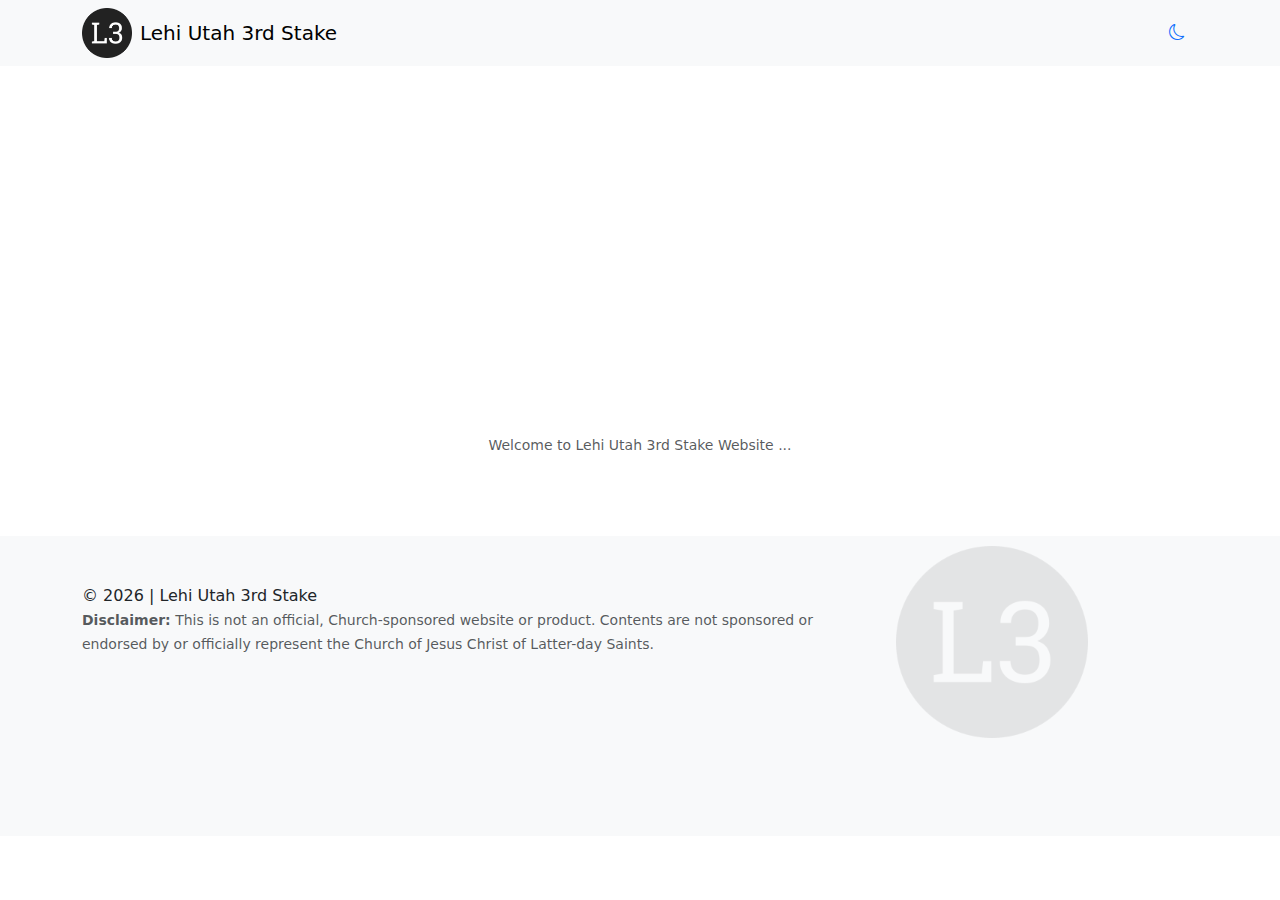
==== index.html @ 8852dd0b "auto deployment updates" ====
<!doctype html>
<html lang="en">
	<head>
		<meta charset="utf-8" />
		<link rel="icon" type="image/x-icon" href="./assets/favicon.ico" />
		<meta name="viewport" content="width=device-width, initial-scale=1" />
		<link rel="stylesheet" href="./bootstrap/css/bootstrap.min.css" />
		<!-- Add these scripts to the bottom of your HTML file, just before the closing body tag -->
		<script src="./bootstrap/js/bootstrap.bundle.min.js"></script>

		<base href="/" />
		<meta name="viewport" content="width=device-width, initial-scale=1" />

		<meta name="title" content="Lehi Utah 3rd Stake" />
		<meta
			name="description"
			content="Lehi Utah 3rd Stake Website, your information hub from Stake"
		/>

		<meta property="og:title" content="Lehi Utah 3rd Stake" />
		<meta
			property="og:description"
			content="Lehi Utah 3rd Stake Website, your information hub from Stake"
		/>
		<meta property="og:url" content="https://lehiutah3rdstake.com" />

		<meta name="twitter:title" content="Lehi Utah 3rd Stake" />
		<meta
			name="twitter:description"
			content="Lehi Utah 3rd Stake Website, your information hub from Stake"
		/>
		<meta name="twitter:card" content="summary_large_image" />

		<script type="text/javascript">
			document.onreadystatechange = function () {
				if (document.readyState === 'interactive') {
					const currentTheme = localStorage.getItem('theme');
					document.documentElement.setAttribute('data-bs-theme', currentTheme);
				}
			};
		</script>
		
		<link href="./app/immutable/assets/0.CS2uANid.css" rel="stylesheet">
		<link href="./app/immutable/assets/Footer.DULcU1J_.css" rel="stylesheet">
		<link href="./app/immutable/assets/Header.z4d5yIX2.css" rel="stylesheet">
		<link href="./app/immutable/assets/Loading.BDqDLHAv.css" rel="stylesheet">
		<link rel="modulepreload" href="./app/immutable/entry/start.C3hQesna.js">
		<link rel="modulepreload" href="./app/immutable/chunks/entry.DJDSSfKh.js">
		<link rel="modulepreload" href="./app/immutable/chunks/scheduler.tWunq22O.js">
		<link rel="modulepreload" href="./app/immutable/chunks/index.jwm6wgPW.js">
		<link rel="modulepreload" href="./app/immutable/entry/app.qHJgrUzn.js">
		<link rel="modulepreload" href="./app/immutable/chunks/index.DvliyZZ7.js">
		<link rel="modulepreload" href="./app/immutable/nodes/0.9sVBwjPX.js">
		<link rel="modulepreload" href="./app/immutable/chunks/app.state.Bv-Znvfq.js">
		<link rel="modulepreload" href="./app/immutable/nodes/3.BOfg6tDd.js">
		<link rel="modulepreload" href="./app/immutable/chunks/Footer.k39IRdYm.js">
		<link rel="modulepreload" href="./app/immutable/chunks/Header.RhaYf7J2.js">
		<link rel="modulepreload" href="./app/immutable/chunks/Loading.SUpqxys5.js"><title>LU3 | Home</title><!-- HEAD_svelte-4896ay_START --><!-- HEAD_svelte-4896ay_END --><!-- HEAD_svelte-a3idh3_START --><!-- HEAD_svelte-a3idh3_END -->
	</head>
	<body data-sveltekit-preload-data="hover">
		<div style="display: contents">    <nav class="navbar bg-body-tertiary d-print-none"><div class="container"><a href="/home" class="d-flex align-items-center gap-2 text-decoration-none" data-svelte-h="svelte-1yos2j0"><img src="/assets/logo.png" alt="logo" class="logo svelte-193wsx5"> <div class="navbar-brand mb-0 h1">Lehi Utah 3rd Stake</div></a> <div><button class="btn btn-link" type="button"><i class="bi bi-moon"></i></button> <button class="btn btn-link d-lg-none d-xl-none d-md-inline d-sm-inline" type="button" data-bs-toggle="collapse" data-bs-target="#mini-menu" aria-expanded="false" aria-controls="mini-menu" data-svelte-h="svelte-1s10gm3"><i class="bi bi-list"></i></button></div></div></nav> <div class="container collapse mt-5" id="mini-menu"> <ul class="nav w-100 mt-3 d-none d-lg-block d-xl-block d-print-none text-end"></ul>  <div class="list-group d-block d-xl-none d-lg-none d-print-none"></div> </div> <div class="d-flex gap-4 justify-content-center mt-20 svelte-1ujpymy"><div class="d-flex flex-column gap-5 align-items-center"><div class="loader svelte-1ujpymy"></div> <small class="text-muted">Welcome to Lehi Utah 3rd Stake Website ...</small></div> </div> <div id="layout-footer" class="bg-body-tertiary d-print-none svelte-ujhjs7"><div class="container pt-5"><div class="row"><div class="col"><img alt="logo" src="/assets/logo.png" class="footer-logo svelte-ujhjs7">
				© 2024 | Lehi Utah 3rd Stake<br></div></div> <div class="row" data-svelte-h="svelte-38jbpw"><div class="col-8"><p><small class="text-muted"><strong>Disclaimer:</strong>
						This is not an official, Church-sponsored website or product. Contents are not sponsored
						or endorsed by or officially represent the Church of Jesus Christ of Latter-day Saints.</small></p></div></div></div> </div> 
			
			<script>
				{
					__sveltekit_igg8sz = {
						base: new URL(".", location).pathname.slice(0, -1)
					};

					const element = document.currentScript.parentElement;

					const data = [null,null];

					Promise.all([
						import("./app/immutable/entry/start.C3hQesna.js"),
						import("./app/immutable/entry/app.qHJgrUzn.js")
					]).then(([kit, app]) => {
						kit.start(app, element, {
							node_ids: [0, 3],
							data,
							form: null,
							error: null
						});
					});
				}
			</script>
		</div>
	</body>
</html>
---- app/immutable/assets/0.CS2uANid.css ----
@charset "UTF-8";/*!
 * Bootstrap Icons v1.11.3 (https://icons.getbootstrap.com/)
 * Copyright 2019-2024 The Bootstrap Authors
 * Licensed under MIT (https://github.com/twbs/icons/blob/main/LICENSE)
 */@font-face{font-display:block;font-family:bootstrap-icons;src:url(./bootstrap-icons.BtvjY1KL.woff2?24e3eb84d0bcaf83d77f904c78ac1f47) format("woff2"),url(./bootstrap-icons.BOrJxbIo.woff?24e3eb84d0bcaf83d77f904c78ac1f47) format("woff")}.bi:before,[class^=bi-]:before,[class*=" bi-"]:before{display:inline-block;font-family:bootstrap-icons!important;font-style:normal;font-weight:400!important;font-variant:normal;text-transform:none;line-height:1;vertical-align:-.125em;-webkit-font-smoothing:antialiased;-moz-osx-font-smoothing:grayscale}.bi-123:before{content:""}.bi-alarm-fill:before{content:""}.bi-alarm:before{content:""}.bi-align-bottom:before{content:""}.bi-align-center:before{content:""}.bi-align-end:before{content:""}.bi-align-middle:before{content:""}.bi-align-start:before{content:""}.bi-align-top:before{content:""}.bi-alt:before{content:""}.bi-app-indicator:before{content:""}.bi-app:before{content:""}.bi-archive-fill:before{content:""}.bi-archive:before{content:""}.bi-arrow-90deg-down:before{content:""}.bi-arrow-90deg-left:before{content:""}.bi-arrow-90deg-right:before{content:""}.bi-arrow-90deg-up:before{content:""}.bi-arrow-bar-down:before{content:""}.bi-arrow-bar-left:before{content:""}.bi-arrow-bar-right:before{content:""}.bi-arrow-bar-up:before{content:""}.bi-arrow-clockwise:before{content:""}.bi-arrow-counterclockwise:before{content:""}.bi-arrow-down-circle-fill:before{content:""}.bi-arrow-down-circle:before{content:""}.bi-arrow-down-left-circle-fill:before{content:""}.bi-arrow-down-left-circle:before{content:""}.bi-arrow-down-left-square-fill:before{content:""}.bi-arrow-down-left-square:before{content:""}.bi-arrow-down-left:before{content:""}.bi-arrow-down-right-circle-fill:before{content:""}.bi-arrow-down-right-circle:before{content:""}.bi-arrow-down-right-square-fill:before{content:""}.bi-arrow-down-right-square:before{content:""}.bi-arrow-down-right:before{content:""}.bi-arrow-down-short:before{content:""}.bi-arrow-down-square-fill:before{content:""}.bi-arrow-down-square:before{content:""}.bi-arrow-down-up:before{content:""}.bi-arrow-down:before{content:""}.bi-arrow-left-circle-fill:before{content:""}.bi-arrow-left-circle:before{content:""}.bi-arrow-left-right:before{content:""}.bi-arrow-left-short:before{content:""}.bi-arrow-left-square-fill:before{content:""}.bi-arrow-left-square:before{content:""}.bi-arrow-left:before{content:""}.bi-arrow-repeat:before{content:""}.bi-arrow-return-left:before{content:""}.bi-arrow-return-right:before{content:""}.bi-arrow-right-circle-fill:before{content:""}.bi-arrow-right-circle:before{content:""}.bi-arrow-right-short:before{content:""}.bi-arrow-right-square-fill:before{content:""}.bi-arrow-right-square:before{content:""}.bi-arrow-right:before{content:""}.bi-arrow-up-circle-fill:before{content:""}.bi-arrow-up-circle:before{content:""}.bi-arrow-up-left-circle-fill:before{content:""}.bi-arrow-up-left-circle:before{content:""}.bi-arrow-up-left-square-fill:before{content:""}.bi-arrow-up-left-square:before{content:""}.bi-arrow-up-left:before{content:""}.bi-arrow-up-right-circle-fill:before{content:""}.bi-arrow-up-right-circle:before{content:""}.bi-arrow-up-right-square-fill:before{content:""}.bi-arrow-up-right-square:before{content:""}.bi-arrow-up-right:before{content:""}.bi-arrow-up-short:before{content:""}.bi-arrow-up-square-fill:before{content:""}.bi-arrow-up-square:before{content:""}.bi-arrow-up:before{content:""}.bi-arrows-angle-contract:before{content:""}.bi-arrows-angle-expand:before{content:""}.bi-arrows-collapse:before{content:""}.bi-arrows-expand:before{content:""}.bi-arrows-fullscreen:before{content:""}.bi-arrows-move:before{content:""}.bi-aspect-ratio-fill:before{content:""}.bi-aspect-ratio:before{content:""}.bi-asterisk:before{content:""}.bi-at:before{content:""}.bi-award-fill:before{content:""}.bi-award:before{content:""}.bi-back:before{content:""}.bi-backspace-fill:before{content:""}.bi-backspace-reverse-fill:before{content:""}.bi-backspace-reverse:before{content:""}.bi-backspace:before{content:""}.bi-badge-3d-fill:before{content:""}.bi-badge-3d:before{content:""}.bi-badge-4k-fill:before{content:""}.bi-badge-4k:before{content:""}.bi-badge-8k-fill:before{content:""}.bi-badge-8k:before{content:""}.bi-badge-ad-fill:before{content:""}.bi-badge-ad:before{content:""}.bi-badge-ar-fill:before{content:""}.bi-badge-ar:before{content:""}.bi-badge-cc-fill:before{content:""}.bi-badge-cc:before{content:""}.bi-badge-hd-fill:before{content:""}.bi-badge-hd:before{content:""}.bi-badge-tm-fill:before{content:""}.bi-badge-tm:before{content:""}.bi-badge-vo-fill:before{content:""}.bi-badge-vo:before{content:""}.bi-badge-vr-fill:before{content:""}.bi-badge-vr:before{content:""}.bi-badge-wc-fill:before{content:""}.bi-badge-wc:before{content:""}.bi-bag-check-fill:before{content:""}.bi-bag-check:before{content:""}.bi-bag-dash-fill:before{content:""}.bi-bag-dash:before{content:""}.bi-bag-fill:before{content:""}.bi-bag-plus-fill:before{content:""}.bi-bag-plus:before{content:""}.bi-bag-x-fill:before{content:""}.bi-bag-x:before{content:""}.bi-bag:before{content:""}.bi-bar-chart-fill:before{content:""}.bi-bar-chart-line-fill:before{content:""}.bi-bar-chart-line:before{content:""}.bi-bar-chart-steps:before{content:""}.bi-bar-chart:before{content:""}.bi-basket-fill:before{content:""}.bi-basket:before{content:""}.bi-basket2-fill:before{content:""}.bi-basket2:before{content:""}.bi-basket3-fill:before{content:""}.bi-basket3:before{content:""}.bi-battery-charging:before{content:""}.bi-battery-full:before{content:""}.bi-battery-half:before{content:""}.bi-battery:before{content:""}.bi-bell-fill:before{content:""}.bi-bell:before{content:""}.bi-bezier:before{content:""}.bi-bezier2:before{content:""}.bi-bicycle:before{content:""}.bi-binoculars-fill:before{content:""}.bi-binoculars:before{content:""}.bi-blockquote-left:before{content:""}.bi-blockquote-right:before{content:""}.bi-book-fill:before{content:""}.bi-book-half:before{content:""}.bi-book:before{content:""}.bi-bookmark-check-fill:before{content:""}.bi-bookmark-check:before{content:""}.bi-bookmark-dash-fill:before{content:""}.bi-bookmark-dash:before{content:""}.bi-bookmark-fill:before{content:""}.bi-bookmark-heart-fill:before{content:""}.bi-bookmark-heart:before{content:""}.bi-bookmark-plus-fill:before{content:""}.bi-bookmark-plus:before{content:""}.bi-bookmark-star-fill:before{content:""}.bi-bookmark-star:before{content:""}.bi-bookmark-x-fill:before{content:""}.bi-bookmark-x:before{content:""}.bi-bookmark:before{content:""}.bi-bookmarks-fill:before{content:""}.bi-bookmarks:before{content:""}.bi-bookshelf:before{content:""}.bi-bootstrap-fill:before{content:""}.bi-bootstrap-reboot:before{content:""}.bi-bootstrap:before{content:""}.bi-border-all:before{content:""}.bi-border-bottom:before{content:""}.bi-border-center:before{content:""}.bi-border-inner:before{content:""}.bi-border-left:before{content:""}.bi-border-middle:before{content:""}.bi-border-outer:before{content:""}.bi-border-right:before{content:""}.bi-border-style:before{content:""}.bi-border-top:before{content:""}.bi-border-width:before{content:""}.bi-border:before{content:""}.bi-bounding-box-circles:before{content:""}.bi-bounding-box:before{content:""}.bi-box-arrow-down-left:before{content:""}.bi-box-arrow-down-right:before{content:""}.bi-box-arrow-down:before{content:""}.bi-box-arrow-in-down-left:before{content:""}.bi-box-arrow-in-down-right:before{content:""}.bi-box-arrow-in-down:before{content:""}.bi-box-arrow-in-left:before{content:""}.bi-box-arrow-in-right:before{content:""}.bi-box-arrow-in-up-left:before{content:""}.bi-box-arrow-in-up-right:before{content:""}.bi-box-arrow-in-up:before{content:""}.bi-box-arrow-left:before{content:""}.bi-box-arrow-right:before{content:""}.bi-box-arrow-up-left:before{content:""}.bi-box-arrow-up-right:before{content:""}.bi-box-arrow-up:before{content:""}.bi-box-seam:before{content:""}.bi-box:before{content:""}.bi-braces:before{content:""}.bi-bricks:before{content:""}.bi-briefcase-fill:before{content:""}.bi-briefcase:before{content:""}.bi-brightness-alt-high-fill:before{content:""}.bi-brightness-alt-high:before{content:""}.bi-brightness-alt-low-fill:before{content:""}.bi-brightness-alt-low:before{content:""}.bi-brightness-high-fill:before{content:""}.bi-brightness-high:before{content:""}.bi-brightness-low-fill:before{content:""}.bi-brightness-low:before{content:""}.bi-broadcast-pin:before{content:""}.bi-broadcast:before{content:""}.bi-brush-fill:before{content:""}.bi-brush:before{content:""}.bi-bucket-fill:before{content:""}.bi-bucket:before{content:""}.bi-bug-fill:before{content:""}.bi-bug:before{content:""}.bi-building:before{content:""}.bi-bullseye:before{content:""}.bi-calculator-fill:before{content:""}.bi-calculator:before{content:""}.bi-calendar-check-fill:before{content:""}.bi-calendar-check:before{content:""}.bi-calendar-date-fill:before{content:""}.bi-calendar-date:before{content:""}.bi-calendar-day-fill:before{content:""}.bi-calendar-day:before{content:""}.bi-calendar-event-fill:before{content:""}.bi-calendar-event:before{content:""}.bi-calendar-fill:before{content:""}.bi-calendar-minus-fill:before{content:""}.bi-calendar-minus:before{content:""}.bi-calendar-month-fill:before{content:""}.bi-calendar-month:before{content:""}.bi-calendar-plus-fill:before{content:""}.bi-calendar-plus:before{content:""}.bi-calendar-range-fill:before{content:""}.bi-calendar-range:before{content:""}.bi-calendar-week-fill:before{content:""}.bi-calendar-week:before{content:""}.bi-calendar-x-fill:before{content:""}.bi-calendar-x:before{content:""}.bi-calendar:before{content:""}.bi-calendar2-check-fill:before{content:""}.bi-calendar2-check:before{content:""}.bi-calendar2-date-fill:before{content:""}.bi-calendar2-date:before{content:""}.bi-calendar2-day-fill:before{content:""}.bi-calendar2-day:before{content:""}.bi-calendar2-event-fill:before{content:""}.bi-calendar2-event:before{content:""}.bi-calendar2-fill:before{content:""}.bi-calendar2-minus-fill:before{content:""}.bi-calendar2-minus:before{content:""}.bi-calendar2-month-fill:before{content:""}.bi-calendar2-month:before{content:""}.bi-calendar2-plus-fill:before{content:""}.bi-calendar2-plus:before{content:""}.bi-calendar2-range-fill:before{content:""}.bi-calendar2-range:before{content:""}.bi-calendar2-week-fill:before{content:""}.bi-calendar2-week:before{content:""}.bi-calendar2-x-fill:before{content:""}.bi-calendar2-x:before{content:""}.bi-calendar2:before{content:""}.bi-calendar3-event-fill:before{content:""}.bi-calendar3-event:before{content:""}.bi-calendar3-fill:before{content:""}.bi-calendar3-range-fill:before{content:""}.bi-calendar3-range:before{content:""}.bi-calendar3-week-fill:before{content:""}.bi-calendar3-week:before{content:""}.bi-calendar3:before{content:""}.bi-calendar4-event:before{content:""}.bi-calendar4-range:before{content:""}.bi-calendar4-week:before{content:""}.bi-calendar4:before{content:""}.bi-camera-fill:before{content:""}.bi-camera-reels-fill:before{content:""}.bi-camera-reels:before{content:""}.bi-camera-video-fill:before{content:""}.bi-camera-video-off-fill:before{content:""}.bi-camera-video-off:before{content:""}.bi-camera-video:before{content:""}.bi-camera:before{content:""}.bi-camera2:before{content:""}.bi-capslock-fill:before{content:""}.bi-capslock:before{content:""}.bi-card-checklist:before{content:""}.bi-card-heading:before{content:""}.bi-card-image:before{content:""}.bi-card-list:before{content:""}.bi-card-text:before{content:""}.bi-caret-down-fill:before{content:""}.bi-caret-down-square-fill:before{content:""}.bi-caret-down-square:before{content:""}.bi-caret-down:before{content:""}.bi-caret-left-fill:before{content:""}.bi-caret-left-square-fill:before{content:""}.bi-caret-left-square:before{content:""}.bi-caret-left:before{content:""}.bi-caret-right-fill:before{content:""}.bi-caret-right-square-fill:before{content:""}.bi-caret-right-square:before{content:""}.bi-caret-right:before{content:""}.bi-caret-up-fill:before{content:""}.bi-caret-up-square-fill:before{content:""}.bi-caret-up-square:before{content:""}.bi-caret-up:before{content:""}.bi-cart-check-fill:before{content:""}.bi-cart-check:before{content:""}.bi-cart-dash-fill:before{content:""}.bi-cart-dash:before{content:""}.bi-cart-fill:before{content:""}.bi-cart-plus-fill:before{content:""}.bi-cart-plus:before{content:""}.bi-cart-x-fill:before{content:""}.bi-cart-x:before{content:""}.bi-cart:before{content:""}.bi-cart2:before{content:""}.bi-cart3:before{content:""}.bi-cart4:before{content:""}.bi-cash-stack:before{content:""}.bi-cash:before{content:""}.bi-cast:before{content:""}.bi-chat-dots-fill:before{content:""}.bi-chat-dots:before{content:""}.bi-chat-fill:before{content:""}.bi-chat-left-dots-fill:before{content:""}.bi-chat-left-dots:before{content:""}.bi-chat-left-fill:before{content:""}.bi-chat-left-quote-fill:before{content:""}.bi-chat-left-quote:before{content:""}.bi-chat-left-text-fill:before{content:""}.bi-chat-left-text:before{content:""}.bi-chat-left:before{content:""}.bi-chat-quote-fill:before{content:""}.bi-chat-quote:before{content:""}.bi-chat-right-dots-fill:before{content:""}.bi-chat-right-dots:before{content:""}.bi-chat-right-fill:before{content:""}.bi-chat-right-quote-fill:before{content:""}.bi-chat-right-quote:before{content:""}.bi-chat-right-text-fill:before{content:""}.bi-chat-right-text:before{content:""}.bi-chat-right:before{content:""}.bi-chat-square-dots-fill:before{content:""}.bi-chat-square-dots:before{content:""}.bi-chat-square-fill:before{content:""}.bi-chat-square-quote-fill:before{content:""}.bi-chat-square-quote:before{content:""}.bi-chat-square-text-fill:before{content:""}.bi-chat-square-text:before{content:""}.bi-chat-square:before{content:""}.bi-chat-text-fill:before{content:""}.bi-chat-text:before{content:""}.bi-chat:before{content:""}.bi-check-all:before{content:""}.bi-check-circle-fill:before{content:""}.bi-check-circle:before{content:""}.bi-check-square-fill:before{content:""}.bi-check-square:before{content:""}.bi-check:before{content:""}.bi-check2-all:before{content:""}.bi-check2-circle:before{content:""}.bi-check2-square:before{content:""}.bi-check2:before{content:""}.bi-chevron-bar-contract:before{content:""}.bi-chevron-bar-down:before{content:""}.bi-chevron-bar-expand:before{content:""}.bi-chevron-bar-left:before{content:""}.bi-chevron-bar-right:before{content:""}.bi-chevron-bar-up:before{content:""}.bi-chevron-compact-down:before{content:""}.bi-chevron-compact-left:before{content:""}.bi-chevron-compact-right:before{content:""}.bi-chevron-compact-up:before{content:""}.bi-chevron-contract:before{content:""}.bi-chevron-double-down:before{content:""}.bi-chevron-double-left:before{content:""}.bi-chevron-double-right:before{content:""}.bi-chevron-double-up:before{content:""}.bi-chevron-down:before{content:""}.bi-chevron-expand:before{content:""}.bi-chevron-left:before{content:""}.bi-chevron-right:before{content:""}.bi-chevron-up:before{content:""}.bi-circle-fill:before{content:""}.bi-circle-half:before{content:""}.bi-circle-square:before{content:""}.bi-circle:before{content:""}.bi-clipboard-check:before{content:""}.bi-clipboard-data:before{content:""}.bi-clipboard-minus:before{content:""}.bi-clipboard-plus:before{content:""}.bi-clipboard-x:before{content:""}.bi-clipboard:before{content:""}.bi-clock-fill:before{content:""}.bi-clock-history:before{content:""}.bi-clock:before{content:""}.bi-cloud-arrow-down-fill:before{content:""}.bi-cloud-arrow-down:before{content:""}.bi-cloud-arrow-up-fill:before{content:""}.bi-cloud-arrow-up:before{content:""}.bi-cloud-check-fill:before{content:""}.bi-cloud-check:before{content:""}.bi-cloud-download-fill:before{content:""}.bi-cloud-download:before{content:""}.bi-cloud-drizzle-fill:before{content:""}.bi-cloud-drizzle:before{content:""}.bi-cloud-fill:before{content:""}.bi-cloud-fog-fill:before{content:""}.bi-cloud-fog:before{content:""}.bi-cloud-fog2-fill:before{content:""}.bi-cloud-fog2:before{content:""}.bi-cloud-hail-fill:before{content:""}.bi-cloud-hail:before{content:""}.bi-cloud-haze-fill:before{content:""}.bi-cloud-haze:before{content:""}.bi-cloud-haze2-fill:before{content:""}.bi-cloud-lightning-fill:before{content:""}.bi-cloud-lightning-rain-fill:before{content:""}.bi-cloud-lightning-rain:before{content:""}.bi-cloud-lightning:before{content:""}.bi-cloud-minus-fill:before{content:""}.bi-cloud-minus:before{content:""}.bi-cloud-moon-fill:before{content:""}.bi-cloud-moon:before{content:""}.bi-cloud-plus-fill:before{content:""}.bi-cloud-plus:before{content:""}.bi-cloud-rain-fill:before{content:""}.bi-cloud-rain-heavy-fill:before{content:""}.bi-cloud-rain-heavy:before{content:""}.bi-cloud-rain:before{content:""}.bi-cloud-slash-fill:before{content:""}.bi-cloud-slash:before{content:""}.bi-cloud-sleet-fill:before{content:""}.bi-cloud-sleet:before{content:""}.bi-cloud-snow-fill:before{content:""}.bi-cloud-snow:before{content:""}.bi-cloud-sun-fill:before{content:""}.bi-cloud-sun:before{content:""}.bi-cloud-upload-fill:before{content:""}.bi-cloud-upload:before{content:""}.bi-cloud:before{content:""}.bi-clouds-fill:before{content:""}.bi-clouds:before{content:""}.bi-cloudy-fill:before{content:""}.bi-cloudy:before{content:""}.bi-code-slash:before{content:""}.bi-code-square:before{content:""}.bi-code:before{content:""}.bi-collection-fill:before{content:""}.bi-collection-play-fill:before{content:""}.bi-collection-play:before{content:""}.bi-collection:before{content:""}.bi-columns-gap:before{content:""}.bi-columns:before{content:""}.bi-command:before{content:""}.bi-compass-fill:before{content:""}.bi-compass:before{content:""}.bi-cone-striped:before{content:""}.bi-cone:before{content:""}.bi-controller:before{content:""}.bi-cpu-fill:before{content:""}.bi-cpu:before{content:""}.bi-credit-card-2-back-fill:before{content:""}.bi-credit-card-2-back:before{content:""}.bi-credit-card-2-front-fill:before{content:""}.bi-credit-card-2-front:before{content:""}.bi-credit-card-fill:before{content:""}.bi-credit-card:before{content:""}.bi-crop:before{content:""}.bi-cup-fill:before{content:""}.bi-cup-straw:before{content:""}.bi-cup:before{content:""}.bi-cursor-fill:before{content:""}.bi-cursor-text:before{content:""}.bi-cursor:before{content:""}.bi-dash-circle-dotted:before{content:""}.bi-dash-circle-fill:before{content:""}.bi-dash-circle:before{content:""}.bi-dash-square-dotted:before{content:""}.bi-dash-square-fill:before{content:""}.bi-dash-square:before{content:""}.bi-dash:before{content:""}.bi-diagram-2-fill:before{content:""}.bi-diagram-2:before{content:""}.bi-diagram-3-fill:before{content:""}.bi-diagram-3:before{content:""}.bi-diamond-fill:before{content:""}.bi-diamond-half:before{content:""}.bi-diamond:before{content:""}.bi-dice-1-fill:before{content:""}.bi-dice-1:before{content:""}.bi-dice-2-fill:before{content:""}.bi-dice-2:before{content:""}.bi-dice-3-fill:before{content:""}.bi-dice-3:before{content:""}.bi-dice-4-fill:before{content:""}.bi-dice-4:before{content:""}.bi-dice-5-fill:before{content:""}.bi-dice-5:before{content:""}.bi-dice-6-fill:before{content:""}.bi-dice-6:before{content:""}.bi-disc-fill:before{content:""}.bi-disc:before{content:""}.bi-discord:before{content:""}.bi-display-fill:before{content:""}.bi-display:before{content:""}.bi-distribute-horizontal:before{content:""}.bi-distribute-vertical:before{content:""}.bi-door-closed-fill:before{content:""}.bi-door-closed:before{content:""}.bi-door-open-fill:before{content:""}.bi-door-open:before{content:""}.bi-dot:before{content:""}.bi-download:before{content:""}.bi-droplet-fill:before{content:""}.bi-droplet-half:before{content:""}.bi-droplet:before{content:""}.bi-earbuds:before{content:""}.bi-easel-fill:before{content:""}.bi-easel:before{content:""}.bi-egg-fill:before{content:""}.bi-egg-fried:before{content:""}.bi-egg:before{content:""}.bi-eject-fill:before{content:""}.bi-eject:before{content:""}.bi-emoji-angry-fill:before{content:""}.bi-emoji-angry:before{content:""}.bi-emoji-dizzy-fill:before{content:""}.bi-emoji-dizzy:before{content:""}.bi-emoji-expressionless-fill:before{content:""}.bi-emoji-expressionless:before{content:""}.bi-emoji-frown-fill:before{content:""}.bi-emoji-frown:before{content:""}.bi-emoji-heart-eyes-fill:before{content:""}.bi-emoji-heart-eyes:before{content:""}.bi-emoji-laughing-fill:before{content:""}.bi-emoji-laughing:before{content:""}.bi-emoji-neutral-fill:before{content:""}.bi-emoji-neutral:before{content:""}.bi-emoji-smile-fill:before{content:""}.bi-emoji-smile-upside-down-fill:before{content:""}.bi-emoji-smile-upside-down:before{content:""}.bi-emoji-smile:before{content:""}.bi-emoji-sunglasses-fill:before{content:""}.bi-emoji-sunglasses:before{content:""}.bi-emoji-wink-fill:before{content:""}.bi-emoji-wink:before{content:""}.bi-envelope-fill:before{content:""}.bi-envelope-open-fill:before{content:""}.bi-envelope-open:before{content:""}.bi-envelope:before{content:""}.bi-eraser-fill:before{content:""}.bi-eraser:before{content:""}.bi-exclamation-circle-fill:before{content:""}.bi-exclamation-circle:before{content:""}.bi-exclamation-diamond-fill:before{content:""}.bi-exclamation-diamond:before{content:""}.bi-exclamation-octagon-fill:before{content:""}.bi-exclamation-octagon:before{content:""}.bi-exclamation-square-fill:before{content:""}.bi-exclamation-square:before{content:""}.bi-exclamation-triangle-fill:before{content:""}.bi-exclamation-triangle:before{content:""}.bi-exclamation:before{content:""}.bi-exclude:before{content:""}.bi-eye-fill:before{content:""}.bi-eye-slash-fill:before{content:""}.bi-eye-slash:before{content:""}.bi-eye:before{content:""}.bi-eyedropper:before{content:""}.bi-eyeglasses:before{content:""}.bi-facebook:before{content:""}.bi-file-arrow-down-fill:before{content:""}.bi-file-arrow-down:before{content:""}.bi-file-arrow-up-fill:before{content:""}.bi-file-arrow-up:before{content:""}.bi-file-bar-graph-fill:before{content:""}.bi-file-bar-graph:before{content:""}.bi-file-binary-fill:before{content:""}.bi-file-binary:before{content:""}.bi-file-break-fill:before{content:""}.bi-file-break:before{content:""}.bi-file-check-fill:before{content:""}.bi-file-check:before{content:""}.bi-file-code-fill:before{content:""}.bi-file-code:before{content:""}.bi-file-diff-fill:before{content:""}.bi-file-diff:before{content:""}.bi-file-earmark-arrow-down-fill:before{content:""}.bi-file-earmark-arrow-down:before{content:""}.bi-file-earmark-arrow-up-fill:before{content:""}.bi-file-earmark-arrow-up:before{content:""}.bi-file-earmark-bar-graph-fill:before{content:""}.bi-file-earmark-bar-graph:before{content:""}.bi-file-earmark-binary-fill:before{content:""}.bi-file-earmark-binary:before{content:""}.bi-file-earmark-break-fill:before{content:""}.bi-file-earmark-break:before{content:""}.bi-file-earmark-check-fill:before{content:""}.bi-file-earmark-check:before{content:""}.bi-file-earmark-code-fill:before{content:""}.bi-file-earmark-code:before{content:""}.bi-file-earmark-diff-fill:before{content:""}.bi-file-earmark-diff:before{content:""}.bi-file-earmark-easel-fill:before{content:""}.bi-file-earmark-easel:before{content:""}.bi-file-earmark-excel-fill:before{content:""}.bi-file-earmark-excel:before{content:""}.bi-file-earmark-fill:before{content:""}.bi-file-earmark-font-fill:before{content:""}.bi-file-earmark-font:before{content:""}.bi-file-earmark-image-fill:before{content:""}.bi-file-earmark-image:before{content:""}.bi-file-earmark-lock-fill:before{content:""}.bi-file-earmark-lock:before{content:""}.bi-file-earmark-lock2-fill:before{content:""}.bi-file-earmark-lock2:before{content:""}.bi-file-earmark-medical-fill:before{content:""}.bi-file-earmark-medical:before{content:""}.bi-file-earmark-minus-fill:before{content:""}.bi-file-earmark-minus:before{content:""}.bi-file-earmark-music-fill:before{content:""}.bi-file-earmark-music:before{content:""}.bi-file-earmark-person-fill:before{content:""}.bi-file-earmark-person:before{content:""}.bi-file-earmark-play-fill:before{content:""}.bi-file-earmark-play:before{content:""}.bi-file-earmark-plus-fill:before{content:""}.bi-file-earmark-plus:before{content:""}.bi-file-earmark-post-fill:before{content:""}.bi-file-earmark-post:before{content:""}.bi-file-earmark-ppt-fill:before{content:""}.bi-file-earmark-ppt:before{content:""}.bi-file-earmark-richtext-fill:before{content:""}.bi-file-earmark-richtext:before{content:""}.bi-file-earmark-ruled-fill:before{content:""}.bi-file-earmark-ruled:before{content:""}.bi-file-earmark-slides-fill:before{content:""}.bi-file-earmark-slides:before{content:""}.bi-file-earmark-spreadsheet-fill:before{content:""}.bi-file-earmark-spreadsheet:before{content:""}.bi-file-earmark-text-fill:before{content:""}.bi-file-earmark-text:before{content:""}.bi-file-earmark-word-fill:before{content:""}.bi-file-earmark-word:before{content:""}.bi-file-earmark-x-fill:before{content:""}.bi-file-earmark-x:before{content:""}.bi-file-earmark-zip-fill:before{content:""}.bi-file-earmark-zip:before{content:""}.bi-file-earmark:before{content:""}.bi-file-easel-fill:before{content:""}.bi-file-easel:before{content:""}.bi-file-excel-fill:before{content:""}.bi-file-excel:before{content:""}.bi-file-fill:before{content:""}.bi-file-font-fill:before{content:""}.bi-file-font:before{content:""}.bi-file-image-fill:before{content:""}.bi-file-image:before{content:""}.bi-file-lock-fill:before{content:""}.bi-file-lock:before{content:""}.bi-file-lock2-fill:before{content:""}.bi-file-lock2:before{content:""}.bi-file-medical-fill:before{content:""}.bi-file-medical:before{content:""}.bi-file-minus-fill:before{content:""}.bi-file-minus:before{content:""}.bi-file-music-fill:before{content:""}.bi-file-music:before{content:""}.bi-file-person-fill:before{content:""}.bi-file-person:before{content:""}.bi-file-play-fill:before{content:""}.bi-file-play:before{content:""}.bi-file-plus-fill:before{content:""}.bi-file-plus:before{content:""}.bi-file-post-fill:before{content:""}.bi-file-post:before{content:""}.bi-file-ppt-fill:before{content:""}.bi-file-ppt:before{content:""}.bi-file-richtext-fill:before{content:""}.bi-file-richtext:before{content:""}.bi-file-ruled-fill:before{content:""}.bi-file-ruled:before{content:""}.bi-file-slides-fill:before{content:""}.bi-file-slides:before{content:""}.bi-file-spreadsheet-fill:before{content:""}.bi-file-spreadsheet:before{content:""}.bi-file-text-fill:before{content:""}.bi-file-text:before{content:""}.bi-file-word-fill:before{content:""}.bi-file-word:before{content:""}.bi-file-x-fill:before{content:""}.bi-file-x:before{content:""}.bi-file-zip-fill:before{content:""}.bi-file-zip:before{content:""}.bi-file:before{content:""}.bi-files-alt:before{content:""}.bi-files:before{content:""}.bi-film:before{content:""}.bi-filter-circle-fill:before{content:""}.bi-filter-circle:before{content:""}.bi-filter-left:before{content:""}.bi-filter-right:before{content:""}.bi-filter-square-fill:before{content:""}.bi-filter-square:before{content:""}.bi-filter:before{content:""}.bi-flag-fill:before{content:""}.bi-flag:before{content:""}.bi-flower1:before{content:""}.bi-flower2:before{content:""}.bi-flower3:before{content:""}.bi-folder-check:before{content:""}.bi-folder-fill:before{content:""}.bi-folder-minus:before{content:""}.bi-folder-plus:before{content:""}.bi-folder-symlink-fill:before{content:""}.bi-folder-symlink:before{content:""}.bi-folder-x:before{content:""}.bi-folder:before{content:""}.bi-folder2-open:before{content:""}.bi-folder2:before{content:""}.bi-fonts:before{content:""}.bi-forward-fill:before{content:""}.bi-forward:before{content:""}.bi-front:before{content:""}.bi-fullscreen-exit:before{content:""}.bi-fullscreen:before{content:""}.bi-funnel-fill:before{content:""}.bi-funnel:before{content:""}.bi-gear-fill:before{content:""}.bi-gear-wide-connected:before{content:""}.bi-gear-wide:before{content:""}.bi-gear:before{content:""}.bi-gem:before{content:""}.bi-geo-alt-fill:before{content:""}.bi-geo-alt:before{content:""}.bi-geo-fill:before{content:""}.bi-geo:before{content:""}.bi-gift-fill:before{content:""}.bi-gift:before{content:""}.bi-github:before{content:""}.bi-globe:before{content:""}.bi-globe2:before{content:""}.bi-google:before{content:""}.bi-graph-down:before{content:""}.bi-graph-up:before{content:""}.bi-grid-1x2-fill:before{content:""}.bi-grid-1x2:before{content:""}.bi-grid-3x2-gap-fill:before{content:""}.bi-grid-3x2-gap:before{content:""}.bi-grid-3x2:before{content:""}.bi-grid-3x3-gap-fill:before{content:""}.bi-grid-3x3-gap:before{content:""}.bi-grid-3x3:before{content:""}.bi-grid-fill:before{content:""}.bi-grid:before{content:""}.bi-grip-horizontal:before{content:""}.bi-grip-vertical:before{content:""}.bi-hammer:before{content:""}.bi-hand-index-fill:before{content:""}.bi-hand-index-thumb-fill:before{content:""}.bi-hand-index-thumb:before{content:""}.bi-hand-index:before{content:""}.bi-hand-thumbs-down-fill:before{content:""}.bi-hand-thumbs-down:before{content:""}.bi-hand-thumbs-up-fill:before{content:""}.bi-hand-thumbs-up:before{content:""}.bi-handbag-fill:before{content:""}.bi-handbag:before{content:""}.bi-hash:before{content:""}.bi-hdd-fill:before{content:""}.bi-hdd-network-fill:before{content:""}.bi-hdd-network:before{content:""}.bi-hdd-rack-fill:before{content:""}.bi-hdd-rack:before{content:""}.bi-hdd-stack-fill:before{content:""}.bi-hdd-stack:before{content:""}.bi-hdd:before{content:""}.bi-headphones:before{content:""}.bi-headset:before{content:""}.bi-heart-fill:before{content:""}.bi-heart-half:before{content:""}.bi-heart:before{content:""}.bi-heptagon-fill:before{content:""}.bi-heptagon-half:before{content:""}.bi-heptagon:before{content:""}.bi-hexagon-fill:before{content:""}.bi-hexagon-half:before{content:""}.bi-hexagon:before{content:""}.bi-hourglass-bottom:before{content:""}.bi-hourglass-split:before{content:""}.bi-hourglass-top:before{content:""}.bi-hourglass:before{content:""}.bi-house-door-fill:before{content:""}.bi-house-door:before{content:""}.bi-house-fill:before{content:""}.bi-house:before{content:""}.bi-hr:before{content:""}.bi-hurricane:before{content:""}.bi-image-alt:before{content:""}.bi-image-fill:before{content:""}.bi-image:before{content:""}.bi-images:before{content:""}.bi-inbox-fill:before{content:""}.bi-inbox:before{content:""}.bi-inboxes-fill:before{content:""}.bi-inboxes:before{content:""}.bi-info-circle-fill:before{content:""}.bi-info-circle:before{content:""}.bi-info-square-fill:before{content:""}.bi-info-square:before{content:""}.bi-info:before{content:""}.bi-input-cursor-text:before{content:""}.bi-input-cursor:before{content:""}.bi-instagram:before{content:""}.bi-intersect:before{content:""}.bi-journal-album:before{content:""}.bi-journal-arrow-down:before{content:""}.bi-journal-arrow-up:before{content:""}.bi-journal-bookmark-fill:before{content:""}.bi-journal-bookmark:before{content:""}.bi-journal-check:before{content:""}.bi-journal-code:before{content:""}.bi-journal-medical:before{content:""}.bi-journal-minus:before{content:""}.bi-journal-plus:before{content:""}.bi-journal-richtext:before{content:""}.bi-journal-text:before{content:""}.bi-journal-x:before{content:""}.bi-journal:before{content:""}.bi-journals:before{content:""}.bi-joystick:before{content:""}.bi-justify-left:before{content:""}.bi-justify-right:before{content:""}.bi-justify:before{content:""}.bi-kanban-fill:before{content:""}.bi-kanban:before{content:""}.bi-key-fill:before{content:""}.bi-key:before{content:""}.bi-keyboard-fill:before{content:""}.bi-keyboard:before{content:""}.bi-ladder:before{content:""}.bi-lamp-fill:before{content:""}.bi-lamp:before{content:""}.bi-laptop-fill:before{content:""}.bi-laptop:before{content:""}.bi-layer-backward:before{content:""}.bi-layer-forward:before{content:""}.bi-layers-fill:before{content:""}.bi-layers-half:before{content:""}.bi-layers:before{content:""}.bi-layout-sidebar-inset-reverse:before{content:""}.bi-layout-sidebar-inset:before{content:""}.bi-layout-sidebar-reverse:before{content:""}.bi-layout-sidebar:before{content:""}.bi-layout-split:before{content:""}.bi-layout-text-sidebar-reverse:before{content:""}.bi-layout-text-sidebar:before{content:""}.bi-layout-text-window-reverse:before{content:""}.bi-layout-text-window:before{content:""}.bi-layout-three-columns:before{content:""}.bi-layout-wtf:before{content:""}.bi-life-preserver:before{content:""}.bi-lightbulb-fill:before{content:""}.bi-lightbulb-off-fill:before{content:""}.bi-lightbulb-off:before{content:""}.bi-lightbulb:before{content:""}.bi-lightning-charge-fill:before{content:""}.bi-lightning-charge:before{content:""}.bi-lightning-fill:before{content:""}.bi-lightning:before{content:""}.bi-link-45deg:before{content:""}.bi-link:before{content:""}.bi-linkedin:before{content:""}.bi-list-check:before{content:""}.bi-list-nested:before{content:""}.bi-list-ol:before{content:""}.bi-list-stars:before{content:""}.bi-list-task:before{content:""}.bi-list-ul:before{content:""}.bi-list:before{content:""}.bi-lock-fill:before{content:""}.bi-lock:before{content:""}.bi-mailbox:before{content:""}.bi-mailbox2:before{content:""}.bi-map-fill:before{content:""}.bi-map:before{content:""}.bi-markdown-fill:before{content:""}.bi-markdown:before{content:""}.bi-mask:before{content:""}.bi-megaphone-fill:before{content:""}.bi-megaphone:before{content:""}.bi-menu-app-fill:before{content:""}.bi-menu-app:before{content:""}.bi-menu-button-fill:before{content:""}.bi-menu-button-wide-fill:before{content:""}.bi-menu-button-wide:before{content:""}.bi-menu-button:before{content:""}.bi-menu-down:before{content:""}.bi-menu-up:before{content:""}.bi-mic-fill:before{content:""}.bi-mic-mute-fill:before{content:""}.bi-mic-mute:before{content:""}.bi-mic:before{content:""}.bi-minecart-loaded:before{content:""}.bi-minecart:before{content:""}.bi-moisture:before{content:""}.bi-moon-fill:before{content:""}.bi-moon-stars-fill:before{content:""}.bi-moon-stars:before{content:""}.bi-moon:before{content:""}.bi-mouse-fill:before{content:""}.bi-mouse:before{content:""}.bi-mouse2-fill:before{content:""}.bi-mouse2:before{content:""}.bi-mouse3-fill:before{content:""}.bi-mouse3:before{content:""}.bi-music-note-beamed:before{content:""}.bi-music-note-list:before{content:""}.bi-music-note:before{content:""}.bi-music-player-fill:before{content:""}.bi-music-player:before{content:""}.bi-newspaper:before{content:""}.bi-node-minus-fill:before{content:""}.bi-node-minus:before{content:""}.bi-node-plus-fill:before{content:""}.bi-node-plus:before{content:""}.bi-nut-fill:before{content:""}.bi-nut:before{content:""}.bi-octagon-fill:before{content:""}.bi-octagon-half:before{content:""}.bi-octagon:before{content:""}.bi-option:before{content:""}.bi-outlet:before{content:""}.bi-paint-bucket:before{content:""}.bi-palette-fill:before{content:""}.bi-palette:before{content:""}.bi-palette2:before{content:""}.bi-paperclip:before{content:""}.bi-paragraph:before{content:""}.bi-patch-check-fill:before{content:""}.bi-patch-check:before{content:""}.bi-patch-exclamation-fill:before{content:""}.bi-patch-exclamation:before{content:""}.bi-patch-minus-fill:before{content:""}.bi-patch-minus:before{content:""}.bi-patch-plus-fill:before{content:""}.bi-patch-plus:before{content:""}.bi-patch-question-fill:before{content:""}.bi-patch-question:before{content:""}.bi-pause-btn-fill:before{content:""}.bi-pause-btn:before{content:""}.bi-pause-circle-fill:before{content:""}.bi-pause-circle:before{content:""}.bi-pause-fill:before{content:""}.bi-pause:before{content:""}.bi-peace-fill:before{content:""}.bi-peace:before{content:""}.bi-pen-fill:before{content:""}.bi-pen:before{content:""}.bi-pencil-fill:before{content:""}.bi-pencil-square:before{content:""}.bi-pencil:before{content:""}.bi-pentagon-fill:before{content:""}.bi-pentagon-half:before{content:""}.bi-pentagon:before{content:""}.bi-people-fill:before{content:""}.bi-people:before{content:""}.bi-percent:before{content:""}.bi-person-badge-fill:before{content:""}.bi-person-badge:before{content:""}.bi-person-bounding-box:before{content:""}.bi-person-check-fill:before{content:""}.bi-person-check:before{content:""}.bi-person-circle:before{content:""}.bi-person-dash-fill:before{content:""}.bi-person-dash:before{content:""}.bi-person-fill:before{content:""}.bi-person-lines-fill:before{content:""}.bi-person-plus-fill:before{content:""}.bi-person-plus:before{content:""}.bi-person-square:before{content:""}.bi-person-x-fill:before{content:""}.bi-person-x:before{content:""}.bi-person:before{content:""}.bi-phone-fill:before{content:""}.bi-phone-landscape-fill:before{content:""}.bi-phone-landscape:before{content:""}.bi-phone-vibrate-fill:before{content:""}.bi-phone-vibrate:before{content:""}.bi-phone:before{content:""}.bi-pie-chart-fill:before{content:""}.bi-pie-chart:before{content:""}.bi-pin-angle-fill:before{content:""}.bi-pin-angle:before{content:""}.bi-pin-fill:before{content:""}.bi-pin:before{content:""}.bi-pip-fill:before{content:""}.bi-pip:before{content:""}.bi-play-btn-fill:before{content:""}.bi-play-btn:before{content:""}.bi-play-circle-fill:before{content:""}.bi-play-circle:before{content:""}.bi-play-fill:before{content:""}.bi-play:before{content:""}.bi-plug-fill:before{content:""}.bi-plug:before{content:""}.bi-plus-circle-dotted:before{content:""}.bi-plus-circle-fill:before{content:""}.bi-plus-circle:before{content:""}.bi-plus-square-dotted:before{content:""}.bi-plus-square-fill:before{content:""}.bi-plus-square:before{content:""}.bi-plus:before{content:""}.bi-power:before{content:""}.bi-printer-fill:before{content:""}.bi-printer:before{content:""}.bi-puzzle-fill:before{content:""}.bi-puzzle:before{content:""}.bi-question-circle-fill:before{content:""}.bi-question-circle:before{content:""}.bi-question-diamond-fill:before{content:""}.bi-question-diamond:before{content:""}.bi-question-octagon-fill:before{content:""}.bi-question-octagon:before{content:""}.bi-question-square-fill:before{content:""}.bi-question-square:before{content:""}.bi-question:before{content:""}.bi-rainbow:before{content:""}.bi-receipt-cutoff:before{content:""}.bi-receipt:before{content:""}.bi-reception-0:before{content:""}.bi-reception-1:before{content:""}.bi-reception-2:before{content:""}.bi-reception-3:before{content:""}.bi-reception-4:before{content:""}.bi-record-btn-fill:before{content:""}.bi-record-btn:before{content:""}.bi-record-circle-fill:before{content:""}.bi-record-circle:before{content:""}.bi-record-fill:before{content:""}.bi-record:before{content:""}.bi-record2-fill:before{content:""}.bi-record2:before{content:""}.bi-reply-all-fill:before{content:""}.bi-reply-all:before{content:""}.bi-reply-fill:before{content:""}.bi-reply:before{content:""}.bi-rss-fill:before{content:""}.bi-rss:before{content:""}.bi-rulers:before{content:""}.bi-save-fill:before{content:""}.bi-save:before{content:""}.bi-save2-fill:before{content:""}.bi-save2:before{content:""}.bi-scissors:before{content:""}.bi-screwdriver:before{content:""}.bi-search:before{content:""}.bi-segmented-nav:before{content:""}.bi-server:before{content:""}.bi-share-fill:before{content:""}.bi-share:before{content:""}.bi-shield-check:before{content:""}.bi-shield-exclamation:before{content:""}.bi-shield-fill-check:before{content:""}.bi-shield-fill-exclamation:before{content:""}.bi-shield-fill-minus:before{content:""}.bi-shield-fill-plus:before{content:""}.bi-shield-fill-x:before{content:""}.bi-shield-fill:before{content:""}.bi-shield-lock-fill:before{content:""}.bi-shield-lock:before{content:""}.bi-shield-minus:before{content:""}.bi-shield-plus:before{content:""}.bi-shield-shaded:before{content:""}.bi-shield-slash-fill:before{content:""}.bi-shield-slash:before{content:""}.bi-shield-x:before{content:""}.bi-shield:before{content:""}.bi-shift-fill:before{content:""}.bi-shift:before{content:""}.bi-shop-window:before{content:""}.bi-shop:before{content:""}.bi-shuffle:before{content:""}.bi-signpost-2-fill:before{content:""}.bi-signpost-2:before{content:""}.bi-signpost-fill:before{content:""}.bi-signpost-split-fill:before{content:""}.bi-signpost-split:before{content:""}.bi-signpost:before{content:""}.bi-sim-fill:before{content:""}.bi-sim:before{content:""}.bi-skip-backward-btn-fill:before{content:""}.bi-skip-backward-btn:before{content:""}.bi-skip-backward-circle-fill:before{content:""}.bi-skip-backward-circle:before{content:""}.bi-skip-backward-fill:before{content:""}.bi-skip-backward:before{content:""}.bi-skip-end-btn-fill:before{content:""}.bi-skip-end-btn:before{content:""}.bi-skip-end-circle-fill:before{content:""}.bi-skip-end-circle:before{content:""}.bi-skip-end-fill:before{content:""}.bi-skip-end:before{content:""}.bi-skip-forward-btn-fill:before{content:""}.bi-skip-forward-btn:before{content:""}.bi-skip-forward-circle-fill:before{content:""}.bi-skip-forward-circle:before{content:""}.bi-skip-forward-fill:before{content:""}.bi-skip-forward:before{content:""}.bi-skip-start-btn-fill:before{content:""}.bi-skip-start-btn:before{content:""}.bi-skip-start-circle-fill:before{content:""}.bi-skip-start-circle:before{content:""}.bi-skip-start-fill:before{content:""}.bi-skip-start:before{content:""}.bi-slack:before{content:""}.bi-slash-circle-fill:before{content:""}.bi-slash-circle:before{content:""}.bi-slash-square-fill:before{content:""}.bi-slash-square:before{content:""}.bi-slash:before{content:""}.bi-sliders:before{content:""}.bi-smartwatch:before{content:""}.bi-snow:before{content:""}.bi-snow2:before{content:""}.bi-snow3:before{content:""}.bi-sort-alpha-down-alt:before{content:""}.bi-sort-alpha-down:before{content:""}.bi-sort-alpha-up-alt:before{content:""}.bi-sort-alpha-up:before{content:""}.bi-sort-down-alt:before{content:""}.bi-sort-down:before{content:""}.bi-sort-numeric-down-alt:before{content:""}.bi-sort-numeric-down:before{content:""}.bi-sort-numeric-up-alt:before{content:""}.bi-sort-numeric-up:before{content:""}.bi-sort-up-alt:before{content:""}.bi-sort-up:before{content:""}.bi-soundwave:before{content:""}.bi-speaker-fill:before{content:""}.bi-speaker:before{content:""}.bi-speedometer:before{content:""}.bi-speedometer2:before{content:""}.bi-spellcheck:before{content:""}.bi-square-fill:before{content:""}.bi-square-half:before{content:""}.bi-square:before{content:""}.bi-stack:before{content:""}.bi-star-fill:before{content:""}.bi-star-half:before{content:""}.bi-star:before{content:""}.bi-stars:before{content:""}.bi-stickies-fill:before{content:""}.bi-stickies:before{content:""}.bi-sticky-fill:before{content:""}.bi-sticky:before{content:""}.bi-stop-btn-fill:before{content:""}.bi-stop-btn:before{content:""}.bi-stop-circle-fill:before{content:""}.bi-stop-circle:before{content:""}.bi-stop-fill:before{content:""}.bi-stop:before{content:""}.bi-stoplights-fill:before{content:""}.bi-stoplights:before{content:""}.bi-stopwatch-fill:before{content:""}.bi-stopwatch:before{content:""}.bi-subtract:before{content:""}.bi-suit-club-fill:before{content:""}.bi-suit-club:before{content:""}.bi-suit-diamond-fill:before{content:""}.bi-suit-diamond:before{content:""}.bi-suit-heart-fill:before{content:""}.bi-suit-heart:before{content:""}.bi-suit-spade-fill:before{content:""}.bi-suit-spade:before{content:""}.bi-sun-fill:before{content:""}.bi-sun:before{content:""}.bi-sunglasses:before{content:""}.bi-sunrise-fill:before{content:""}.bi-sunrise:before{content:""}.bi-sunset-fill:before{content:""}.bi-sunset:before{content:""}.bi-symmetry-horizontal:before{content:""}.bi-symmetry-vertical:before{content:""}.bi-table:before{content:""}.bi-tablet-fill:before{content:""}.bi-tablet-landscape-fill:before{content:""}.bi-tablet-landscape:before{content:""}.bi-tablet:before{content:""}.bi-tag-fill:before{content:""}.bi-tag:before{content:""}.bi-tags-fill:before{content:""}.bi-tags:before{content:""}.bi-telegram:before{content:""}.bi-telephone-fill:before{content:""}.bi-telephone-forward-fill:before{content:""}.bi-telephone-forward:before{content:""}.bi-telephone-inbound-fill:before{content:""}.bi-telephone-inbound:before{content:""}.bi-telephone-minus-fill:before{content:""}.bi-telephone-minus:before{content:""}.bi-telephone-outbound-fill:before{content:""}.bi-telephone-outbound:before{content:""}.bi-telephone-plus-fill:before{content:""}.bi-telephone-plus:before{content:""}.bi-telephone-x-fill:before{content:""}.bi-telephone-x:before{content:""}.bi-telephone:before{content:""}.bi-terminal-fill:before{content:""}.bi-terminal:before{content:""}.bi-text-center:before{content:""}.bi-text-indent-left:before{content:""}.bi-text-indent-right:before{content:""}.bi-text-left:before{content:""}.bi-text-paragraph:before{content:""}.bi-text-right:before{content:""}.bi-textarea-resize:before{content:""}.bi-textarea-t:before{content:""}.bi-textarea:before{content:""}.bi-thermometer-half:before{content:""}.bi-thermometer-high:before{content:""}.bi-thermometer-low:before{content:""}.bi-thermometer-snow:before{content:""}.bi-thermometer-sun:before{content:""}.bi-thermometer:before{content:""}.bi-three-dots-vertical:before{content:""}.bi-three-dots:before{content:""}.bi-toggle-off:before{content:""}.bi-toggle-on:before{content:""}.bi-toggle2-off:before{content:""}.bi-toggle2-on:before{content:""}.bi-toggles:before{content:""}.bi-toggles2:before{content:""}.bi-tools:before{content:""}.bi-tornado:before{content:""}.bi-trash-fill:before{content:""}.bi-trash:before{content:""}.bi-trash2-fill:before{content:""}.bi-trash2:before{content:""}.bi-tree-fill:before{content:""}.bi-tree:before{content:""}.bi-triangle-fill:before{content:""}.bi-triangle-half:before{content:""}.bi-triangle:before{content:""}.bi-trophy-fill:before{content:""}.bi-trophy:before{content:""}.bi-tropical-storm:before{content:""}.bi-truck-flatbed:before{content:""}.bi-truck:before{content:""}.bi-tsunami:before{content:""}.bi-tv-fill:before{content:""}.bi-tv:before{content:""}.bi-twitch:before{content:""}.bi-twitter:before{content:""}.bi-type-bold:before{content:""}.bi-type-h1:before{content:""}.bi-type-h2:before{content:""}.bi-type-h3:before{content:""}.bi-type-italic:before{content:""}.bi-type-strikethrough:before{content:""}.bi-type-underline:before{content:""}.bi-type:before{content:""}.bi-ui-checks-grid:before{content:""}.bi-ui-checks:before{content:""}.bi-ui-radios-grid:before{content:""}.bi-ui-radios:before{content:""}.bi-umbrella-fill:before{content:""}.bi-umbrella:before{content:""}.bi-union:before{content:""}.bi-unlock-fill:before{content:""}.bi-unlock:before{content:""}.bi-upc-scan:before{content:""}.bi-upc:before{content:""}.bi-upload:before{content:""}.bi-vector-pen:before{content:""}.bi-view-list:before{content:""}.bi-view-stacked:before{content:""}.bi-vinyl-fill:before{content:""}.bi-vinyl:before{content:""}.bi-voicemail:before{content:""}.bi-volume-down-fill:before{content:""}.bi-volume-down:before{content:""}.bi-volume-mute-fill:before{content:""}.bi-volume-mute:before{content:""}.bi-volume-off-fill:before{content:""}.bi-volume-off:before{content:""}.bi-volume-up-fill:before{content:""}.bi-volume-up:before{content:""}.bi-vr:before{content:""}.bi-wallet-fill:before{content:""}.bi-wallet:before{content:""}.bi-wallet2:before{content:""}.bi-watch:before{content:""}.bi-water:before{content:""}.bi-whatsapp:before{content:""}.bi-wifi-1:before{content:""}.bi-wifi-2:before{content:""}.bi-wifi-off:before{content:""}.bi-wifi:before{content:""}.bi-wind:before{content:""}.bi-window-dock:before{content:""}.bi-window-sidebar:before{content:""}.bi-window:before{content:""}.bi-wrench:before{content:""}.bi-x-circle-fill:before{content:""}.bi-x-circle:before{content:""}.bi-x-diamond-fill:before{content:""}.bi-x-diamond:before{content:""}.bi-x-octagon-fill:before{content:""}.bi-x-octagon:before{content:""}.bi-x-square-fill:before{content:""}.bi-x-square:before{content:""}.bi-x:before{content:""}.bi-youtube:before{content:""}.bi-zoom-in:before{content:""}.bi-zoom-out:before{content:""}.bi-bank:before{content:""}.bi-bank2:before{content:""}.bi-bell-slash-fill:before{content:""}.bi-bell-slash:before{content:""}.bi-cash-coin:before{content:""}.bi-check-lg:before{content:""}.bi-coin:before{content:""}.bi-currency-bitcoin:before{content:""}.bi-currency-dollar:before{content:""}.bi-currency-euro:before{content:""}.bi-currency-exchange:before{content:""}.bi-currency-pound:before{content:""}.bi-currency-yen:before{content:""}.bi-dash-lg:before{content:""}.bi-exclamation-lg:before{content:""}.bi-file-earmark-pdf-fill:before{content:""}.bi-file-earmark-pdf:before{content:""}.bi-file-pdf-fill:before{content:""}.bi-file-pdf:before{content:""}.bi-gender-ambiguous:before{content:""}.bi-gender-female:before{content:""}.bi-gender-male:before{content:""}.bi-gender-trans:before{content:""}.bi-headset-vr:before{content:""}.bi-info-lg:before{content:""}.bi-mastodon:before{content:""}.bi-messenger:before{content:""}.bi-piggy-bank-fill:before{content:""}.bi-piggy-bank:before{content:""}.bi-pin-map-fill:before{content:""}.bi-pin-map:before{content:""}.bi-plus-lg:before{content:""}.bi-question-lg:before{content:""}.bi-recycle:before{content:""}.bi-reddit:before{content:""}.bi-safe-fill:before{content:""}.bi-safe2-fill:before{content:""}.bi-safe2:before{content:""}.bi-sd-card-fill:before{content:""}.bi-sd-card:before{content:""}.bi-skype:before{content:""}.bi-slash-lg:before{content:""}.bi-translate:before{content:""}.bi-x-lg:before{content:""}.bi-safe:before{content:""}.bi-apple:before{content:""}.bi-microsoft:before{content:""}.bi-windows:before{content:""}.bi-behance:before{content:""}.bi-dribbble:before{content:""}.bi-line:before{content:""}.bi-medium:before{content:""}.bi-paypal:before{content:""}.bi-pinterest:before{content:""}.bi-signal:before{content:""}.bi-snapchat:before{content:""}.bi-spotify:before{content:""}.bi-stack-overflow:before{content:""}.bi-strava:before{content:""}.bi-wordpress:before{content:""}.bi-vimeo:before{content:""}.bi-activity:before{content:""}.bi-easel2-fill:before{content:""}.bi-easel2:before{content:""}.bi-easel3-fill:before{content:""}.bi-easel3:before{content:""}.bi-fan:before{content:""}.bi-fingerprint:before{content:""}.bi-graph-down-arrow:before{content:""}.bi-graph-up-arrow:before{content:""}.bi-hypnotize:before{content:""}.bi-magic:before{content:""}.bi-person-rolodex:before{content:""}.bi-person-video:before{content:""}.bi-person-video2:before{content:""}.bi-person-video3:before{content:""}.bi-person-workspace:before{content:""}.bi-radioactive:before{content:""}.bi-webcam-fill:before{content:""}.bi-webcam:before{content:""}.bi-yin-yang:before{content:""}.bi-bandaid-fill:before{content:""}.bi-bandaid:before{content:""}.bi-bluetooth:before{content:""}.bi-body-text:before{content:""}.bi-boombox:before{content:""}.bi-boxes:before{content:""}.bi-dpad-fill:before{content:""}.bi-dpad:before{content:""}.bi-ear-fill:before{content:""}.bi-ear:before{content:""}.bi-envelope-check-fill:before{content:""}.bi-envelope-check:before{content:""}.bi-envelope-dash-fill:before{content:""}.bi-envelope-dash:before{content:""}.bi-envelope-exclamation-fill:before{content:""}.bi-envelope-exclamation:before{content:""}.bi-envelope-plus-fill:before{content:""}.bi-envelope-plus:before{content:""}.bi-envelope-slash-fill:before{content:""}.bi-envelope-slash:before{content:""}.bi-envelope-x-fill:before{content:""}.bi-envelope-x:before{content:""}.bi-explicit-fill:before{content:""}.bi-explicit:before{content:""}.bi-git:before{content:""}.bi-infinity:before{content:""}.bi-list-columns-reverse:before{content:""}.bi-list-columns:before{content:""}.bi-meta:before{content:""}.bi-nintendo-switch:before{content:""}.bi-pc-display-horizontal:before{content:""}.bi-pc-display:before{content:""}.bi-pc-horizontal:before{content:""}.bi-pc:before{content:""}.bi-playstation:before{content:""}.bi-plus-slash-minus:before{content:""}.bi-projector-fill:before{content:""}.bi-projector:before{content:""}.bi-qr-code-scan:before{content:""}.bi-qr-code:before{content:""}.bi-quora:before{content:""}.bi-quote:before{content:""}.bi-robot:before{content:""}.bi-send-check-fill:before{content:""}.bi-send-check:before{content:""}.bi-send-dash-fill:before{content:""}.bi-send-dash:before{content:""}.bi-send-exclamation-fill:before{content:""}.bi-send-exclamation:before{content:""}.bi-send-fill:before{content:""}.bi-send-plus-fill:before{content:""}.bi-send-plus:before{content:""}.bi-send-slash-fill:before{content:""}.bi-send-slash:before{content:""}.bi-send-x-fill:before{content:""}.bi-send-x:before{content:""}.bi-send:before{content:""}.bi-steam:before{content:""}.bi-terminal-dash:before{content:""}.bi-terminal-plus:before{content:""}.bi-terminal-split:before{content:""}.bi-ticket-detailed-fill:before{content:""}.bi-ticket-detailed:before{content:""}.bi-ticket-fill:before{content:""}.bi-ticket-perforated-fill:before{content:""}.bi-ticket-perforated:before{content:""}.bi-ticket:before{content:""}.bi-tiktok:before{content:""}.bi-window-dash:before{content:""}.bi-window-desktop:before{content:""}.bi-window-fullscreen:before{content:""}.bi-window-plus:before{content:""}.bi-window-split:before{content:""}.bi-window-stack:before{content:""}.bi-window-x:before{content:""}.bi-xbox:before{content:""}.bi-ethernet:before{content:""}.bi-hdmi-fill:before{content:""}.bi-hdmi:before{content:""}.bi-usb-c-fill:before{content:""}.bi-usb-c:before{content:""}.bi-usb-fill:before{content:""}.bi-usb-plug-fill:before{content:""}.bi-usb-plug:before{content:""}.bi-usb-symbol:before{content:""}.bi-usb:before{content:""}.bi-boombox-fill:before{content:""}.bi-displayport:before{content:""}.bi-gpu-card:before{content:""}.bi-memory:before{content:""}.bi-modem-fill:before{content:""}.bi-modem:before{content:""}.bi-motherboard-fill:before{content:""}.bi-motherboard:before{content:""}.bi-optical-audio-fill:before{content:""}.bi-optical-audio:before{content:""}.bi-pci-card:before{content:""}.bi-router-fill:before{content:""}.bi-router:before{content:""}.bi-thunderbolt-fill:before{content:""}.bi-thunderbolt:before{content:""}.bi-usb-drive-fill:before{content:""}.bi-usb-drive:before{content:""}.bi-usb-micro-fill:before{content:""}.bi-usb-micro:before{content:""}.bi-usb-mini-fill:before{content:""}.bi-usb-mini:before{content:""}.bi-cloud-haze2:before{content:""}.bi-device-hdd-fill:before{content:""}.bi-device-hdd:before{content:""}.bi-device-ssd-fill:before{content:""}.bi-device-ssd:before{content:""}.bi-displayport-fill:before{content:""}.bi-mortarboard-fill:before{content:""}.bi-mortarboard:before{content:""}.bi-terminal-x:before{content:""}.bi-arrow-through-heart-fill:before{content:""}.bi-arrow-through-heart:before{content:""}.bi-badge-sd-fill:before{content:""}.bi-badge-sd:before{content:""}.bi-bag-heart-fill:before{content:""}.bi-bag-heart:before{content:""}.bi-balloon-fill:before{content:""}.bi-balloon-heart-fill:before{content:""}.bi-balloon-heart:before{content:""}.bi-balloon:before{content:""}.bi-box2-fill:before{content:""}.bi-box2-heart-fill:before{content:""}.bi-box2-heart:before{content:""}.bi-box2:before{content:""}.bi-braces-asterisk:before{content:""}.bi-calendar-heart-fill:before{content:""}.bi-calendar-heart:before{content:""}.bi-calendar2-heart-fill:before{content:""}.bi-calendar2-heart:before{content:""}.bi-chat-heart-fill:before{content:""}.bi-chat-heart:before{content:""}.bi-chat-left-heart-fill:before{content:""}.bi-chat-left-heart:before{content:""}.bi-chat-right-heart-fill:before{content:""}.bi-chat-right-heart:before{content:""}.bi-chat-square-heart-fill:before{content:""}.bi-chat-square-heart:before{content:""}.bi-clipboard-check-fill:before{content:""}.bi-clipboard-data-fill:before{content:""}.bi-clipboard-fill:before{content:""}.bi-clipboard-heart-fill:before{content:""}.bi-clipboard-heart:before{content:""}.bi-clipboard-minus-fill:before{content:""}.bi-clipboard-plus-fill:before{content:""}.bi-clipboard-pulse:before{content:""}.bi-clipboard-x-fill:before{content:""}.bi-clipboard2-check-fill:before{content:""}.bi-clipboard2-check:before{content:""}.bi-clipboard2-data-fill:before{content:""}.bi-clipboard2-data:before{content:""}.bi-clipboard2-fill:before{content:""}.bi-clipboard2-heart-fill:before{content:""}.bi-clipboard2-heart:before{content:""}.bi-clipboard2-minus-fill:before{content:""}.bi-clipboard2-minus:before{content:""}.bi-clipboard2-plus-fill:before{content:""}.bi-clipboard2-plus:before{content:""}.bi-clipboard2-pulse-fill:before{content:""}.bi-clipboard2-pulse:before{content:""}.bi-clipboard2-x-fill:before{content:""}.bi-clipboard2-x:before{content:""}.bi-clipboard2:before{content:""}.bi-emoji-kiss-fill:before{content:""}.bi-emoji-kiss:before{content:""}.bi-envelope-heart-fill:before{content:""}.bi-envelope-heart:before{content:""}.bi-envelope-open-heart-fill:before{content:""}.bi-envelope-open-heart:before{content:""}.bi-envelope-paper-fill:before{content:""}.bi-envelope-paper-heart-fill:before{content:""}.bi-envelope-paper-heart:before{content:""}.bi-envelope-paper:before{content:""}.bi-filetype-aac:before{content:""}.bi-filetype-ai:before{content:""}.bi-filetype-bmp:before{content:""}.bi-filetype-cs:before{content:""}.bi-filetype-css:before{content:""}.bi-filetype-csv:before{content:""}.bi-filetype-doc:before{content:""}.bi-filetype-docx:before{content:""}.bi-filetype-exe:before{content:""}.bi-filetype-gif:before{content:""}.bi-filetype-heic:before{content:""}.bi-filetype-html:before{content:""}.bi-filetype-java:before{content:""}.bi-filetype-jpg:before{content:""}.bi-filetype-js:before{content:""}.bi-filetype-jsx:before{content:""}.bi-filetype-key:before{content:""}.bi-filetype-m4p:before{content:""}.bi-filetype-md:before{content:""}.bi-filetype-mdx:before{content:""}.bi-filetype-mov:before{content:""}.bi-filetype-mp3:before{content:""}.bi-filetype-mp4:before{content:""}.bi-filetype-otf:before{content:""}.bi-filetype-pdf:before{content:""}.bi-filetype-php:before{content:""}.bi-filetype-png:before{content:""}.bi-filetype-ppt:before{content:""}.bi-filetype-psd:before{content:""}.bi-filetype-py:before{content:""}.bi-filetype-raw:before{content:""}.bi-filetype-rb:before{content:""}.bi-filetype-sass:before{content:""}.bi-filetype-scss:before{content:""}.bi-filetype-sh:before{content:""}.bi-filetype-svg:before{content:""}.bi-filetype-tiff:before{content:""}.bi-filetype-tsx:before{content:""}.bi-filetype-ttf:before{content:""}.bi-filetype-txt:before{content:""}.bi-filetype-wav:before{content:""}.bi-filetype-woff:before{content:""}.bi-filetype-xls:before{content:""}.bi-filetype-xml:before{content:""}.bi-filetype-yml:before{content:""}.bi-heart-arrow:before{content:""}.bi-heart-pulse-fill:before{content:""}.bi-heart-pulse:before{content:""}.bi-heartbreak-fill:before{content:""}.bi-heartbreak:before{content:""}.bi-hearts:before{content:""}.bi-hospital-fill:before{content:""}.bi-hospital:before{content:""}.bi-house-heart-fill:before{content:""}.bi-house-heart:before{content:""}.bi-incognito:before{content:""}.bi-magnet-fill:before{content:""}.bi-magnet:before{content:""}.bi-person-heart:before{content:""}.bi-person-hearts:before{content:""}.bi-phone-flip:before{content:""}.bi-plugin:before{content:""}.bi-postage-fill:before{content:""}.bi-postage-heart-fill:before{content:""}.bi-postage-heart:before{content:""}.bi-postage:before{content:""}.bi-postcard-fill:before{content:""}.bi-postcard-heart-fill:before{content:""}.bi-postcard-heart:before{content:""}.bi-postcard:before{content:""}.bi-search-heart-fill:before{content:""}.bi-search-heart:before{content:""}.bi-sliders2-vertical:before{content:""}.bi-sliders2:before{content:""}.bi-trash3-fill:before{content:""}.bi-trash3:before{content:""}.bi-valentine:before{content:""}.bi-valentine2:before{content:""}.bi-wrench-adjustable-circle-fill:before{content:""}.bi-wrench-adjustable-circle:before{content:""}.bi-wrench-adjustable:before{content:""}.bi-filetype-json:before{content:""}.bi-filetype-pptx:before{content:""}.bi-filetype-xlsx:before{content:""}.bi-1-circle-fill:before{content:""}.bi-1-circle:before{content:""}.bi-1-square-fill:before{content:""}.bi-1-square:before{content:""}.bi-2-circle-fill:before{content:""}.bi-2-circle:before{content:""}.bi-2-square-fill:before{content:""}.bi-2-square:before{content:""}.bi-3-circle-fill:before{content:""}.bi-3-circle:before{content:""}.bi-3-square-fill:before{content:""}.bi-3-square:before{content:""}.bi-4-circle-fill:before{content:""}.bi-4-circle:before{content:""}.bi-4-square-fill:before{content:""}.bi-4-square:before{content:""}.bi-5-circle-fill:before{content:""}.bi-5-circle:before{content:""}.bi-5-square-fill:before{content:""}.bi-5-square:before{content:""}.bi-6-circle-fill:before{content:""}.bi-6-circle:before{content:""}.bi-6-square-fill:before{content:""}.bi-6-square:before{content:""}.bi-7-circle-fill:before{content:""}.bi-7-circle:before{content:""}.bi-7-square-fill:before{content:""}.bi-7-square:before{content:""}.bi-8-circle-fill:before{content:""}.bi-8-circle:before{content:""}.bi-8-square-fill:before{content:""}.bi-8-square:before{content:""}.bi-9-circle-fill:before{content:""}.bi-9-circle:before{content:""}.bi-9-square-fill:before{content:""}.bi-9-square:before{content:""}.bi-airplane-engines-fill:before{content:""}.bi-airplane-engines:before{content:""}.bi-airplane-fill:before{content:""}.bi-airplane:before{content:""}.bi-alexa:before{content:""}.bi-alipay:before{content:""}.bi-android:before{content:""}.bi-android2:before{content:""}.bi-box-fill:before{content:""}.bi-box-seam-fill:before{content:""}.bi-browser-chrome:before{content:""}.bi-browser-edge:before{content:""}.bi-browser-firefox:before{content:""}.bi-browser-safari:before{content:""}.bi-c-circle-fill:before{content:""}.bi-c-circle:before{content:""}.bi-c-square-fill:before{content:""}.bi-c-square:before{content:""}.bi-capsule-pill:before{content:""}.bi-capsule:before{content:""}.bi-car-front-fill:before{content:""}.bi-car-front:before{content:""}.bi-cassette-fill:before{content:""}.bi-cassette:before{content:""}.bi-cc-circle-fill:before{content:""}.bi-cc-circle:before{content:""}.bi-cc-square-fill:before{content:""}.bi-cc-square:before{content:""}.bi-cup-hot-fill:before{content:""}.bi-cup-hot:before{content:""}.bi-currency-rupee:before{content:""}.bi-dropbox:before{content:""}.bi-escape:before{content:""}.bi-fast-forward-btn-fill:before{content:""}.bi-fast-forward-btn:before{content:""}.bi-fast-forward-circle-fill:before{content:""}.bi-fast-forward-circle:before{content:""}.bi-fast-forward-fill:before{content:""}.bi-fast-forward:before{content:""}.bi-filetype-sql:before{content:""}.bi-fire:before{content:""}.bi-google-play:before{content:""}.bi-h-circle-fill:before{content:""}.bi-h-circle:before{content:""}.bi-h-square-fill:before{content:""}.bi-h-square:before{content:""}.bi-indent:before{content:""}.bi-lungs-fill:before{content:""}.bi-lungs:before{content:""}.bi-microsoft-teams:before{content:""}.bi-p-circle-fill:before{content:""}.bi-p-circle:before{content:""}.bi-p-square-fill:before{content:""}.bi-p-square:before{content:""}.bi-pass-fill:before{content:""}.bi-pass:before{content:""}.bi-prescription:before{content:""}.bi-prescription2:before{content:""}.bi-r-circle-fill:before{content:""}.bi-r-circle:before{content:""}.bi-r-square-fill:before{content:""}.bi-r-square:before{content:""}.bi-repeat-1:before{content:""}.bi-repeat:before{content:""}.bi-rewind-btn-fill:before{content:""}.bi-rewind-btn:before{content:""}.bi-rewind-circle-fill:before{content:""}.bi-rewind-circle:before{content:""}.bi-rewind-fill:before{content:""}.bi-rewind:before{content:""}.bi-train-freight-front-fill:before{content:""}.bi-train-freight-front:before{content:""}.bi-train-front-fill:before{content:""}.bi-train-front:before{content:""}.bi-train-lightrail-front-fill:before{content:""}.bi-train-lightrail-front:before{content:""}.bi-truck-front-fill:before{content:""}.bi-truck-front:before{content:""}.bi-ubuntu:before{content:""}.bi-unindent:before{content:""}.bi-unity:before{content:""}.bi-universal-access-circle:before{content:""}.bi-universal-access:before{content:""}.bi-virus:before{content:""}.bi-virus2:before{content:""}.bi-wechat:before{content:""}.bi-yelp:before{content:""}.bi-sign-stop-fill:before{content:""}.bi-sign-stop-lights-fill:before{content:""}.bi-sign-stop-lights:before{content:""}.bi-sign-stop:before{content:""}.bi-sign-turn-left-fill:before{content:""}.bi-sign-turn-left:before{content:""}.bi-sign-turn-right-fill:before{content:""}.bi-sign-turn-right:before{content:""}.bi-sign-turn-slight-left-fill:before{content:""}.bi-sign-turn-slight-left:before{content:""}.bi-sign-turn-slight-right-fill:before{content:""}.bi-sign-turn-slight-right:before{content:""}.bi-sign-yield-fill:before{content:""}.bi-sign-yield:before{content:""}.bi-ev-station-fill:before{content:""}.bi-ev-station:before{content:""}.bi-fuel-pump-diesel-fill:before{content:""}.bi-fuel-pump-diesel:before{content:""}.bi-fuel-pump-fill:before{content:""}.bi-fuel-pump:before{content:""}.bi-0-circle-fill:before{content:""}.bi-0-circle:before{content:""}.bi-0-square-fill:before{content:""}.bi-0-square:before{content:""}.bi-rocket-fill:before{content:""}.bi-rocket-takeoff-fill:before{content:""}.bi-rocket-takeoff:before{content:""}.bi-rocket:before{content:""}.bi-stripe:before{content:""}.bi-subscript:before{content:""}.bi-superscript:before{content:""}.bi-trello:before{content:""}.bi-envelope-at-fill:before{content:""}.bi-envelope-at:before{content:""}.bi-regex:before{content:""}.bi-text-wrap:before{content:""}.bi-sign-dead-end-fill:before{content:""}.bi-sign-dead-end:before{content:""}.bi-sign-do-not-enter-fill:before{content:""}.bi-sign-do-not-enter:before{content:""}.bi-sign-intersection-fill:before{content:""}.bi-sign-intersection-side-fill:before{content:""}.bi-sign-intersection-side:before{content:""}.bi-sign-intersection-t-fill:before{content:""}.bi-sign-intersection-t:before{content:""}.bi-sign-intersection-y-fill:before{content:""}.bi-sign-intersection-y:before{content:""}.bi-sign-intersection:before{content:""}.bi-sign-merge-left-fill:before{content:""}.bi-sign-merge-left:before{content:""}.bi-sign-merge-right-fill:before{content:""}.bi-sign-merge-right:before{content:""}.bi-sign-no-left-turn-fill:before{content:""}.bi-sign-no-left-turn:before{content:""}.bi-sign-no-parking-fill:before{content:""}.bi-sign-no-parking:before{content:""}.bi-sign-no-right-turn-fill:before{content:""}.bi-sign-no-right-turn:before{content:""}.bi-sign-railroad-fill:before{content:""}.bi-sign-railroad:before{content:""}.bi-building-add:before{content:""}.bi-building-check:before{content:""}.bi-building-dash:before{content:""}.bi-building-down:before{content:""}.bi-building-exclamation:before{content:""}.bi-building-fill-add:before{content:""}.bi-building-fill-check:before{content:""}.bi-building-fill-dash:before{content:""}.bi-building-fill-down:before{content:""}.bi-building-fill-exclamation:before{content:""}.bi-building-fill-gear:before{content:""}.bi-building-fill-lock:before{content:""}.bi-building-fill-slash:before{content:""}.bi-building-fill-up:before{content:""}.bi-building-fill-x:before{content:""}.bi-building-fill:before{content:""}.bi-building-gear:before{content:""}.bi-building-lock:before{content:""}.bi-building-slash:before{content:""}.bi-building-up:before{content:""}.bi-building-x:before{content:""}.bi-buildings-fill:before{content:""}.bi-buildings:before{content:""}.bi-bus-front-fill:before{content:""}.bi-bus-front:before{content:""}.bi-ev-front-fill:before{content:""}.bi-ev-front:before{content:""}.bi-globe-americas:before{content:""}.bi-globe-asia-australia:before{content:""}.bi-globe-central-south-asia:before{content:""}.bi-globe-europe-africa:before{content:""}.bi-house-add-fill:before{content:""}.bi-house-add:before{content:""}.bi-house-check-fill:before{content:""}.bi-house-check:before{content:""}.bi-house-dash-fill:before{content:""}.bi-house-dash:before{content:""}.bi-house-down-fill:before{content:""}.bi-house-down:before{content:""}.bi-house-exclamation-fill:before{content:""}.bi-house-exclamation:before{content:""}.bi-house-gear-fill:before{content:""}.bi-house-gear:before{content:""}.bi-house-lock-fill:before{content:""}.bi-house-lock:before{content:""}.bi-house-slash-fill:before{content:""}.bi-house-slash:before{content:""}.bi-house-up-fill:before{content:""}.bi-house-up:before{content:""}.bi-house-x-fill:before{content:""}.bi-house-x:before{content:""}.bi-person-add:before{content:""}.bi-person-down:before{content:""}.bi-person-exclamation:before{content:""}.bi-person-fill-add:before{content:""}.bi-person-fill-check:before{content:""}.bi-person-fill-dash:before{content:""}.bi-person-fill-down:before{content:""}.bi-person-fill-exclamation:before{content:""}.bi-person-fill-gear:before{content:""}.bi-person-fill-lock:before{content:""}.bi-person-fill-slash:before{content:""}.bi-person-fill-up:before{content:""}.bi-person-fill-x:before{content:""}.bi-person-gear:before{content:""}.bi-person-lock:before{content:""}.bi-person-slash:before{content:""}.bi-person-up:before{content:""}.bi-scooter:before{content:""}.bi-taxi-front-fill:before{content:""}.bi-taxi-front:before{content:""}.bi-amd:before{content:""}.bi-database-add:before{content:""}.bi-database-check:before{content:""}.bi-database-dash:before{content:""}.bi-database-down:before{content:""}.bi-database-exclamation:before{content:""}.bi-database-fill-add:before{content:""}.bi-database-fill-check:before{content:""}.bi-database-fill-dash:before{content:""}.bi-database-fill-down:before{content:""}.bi-database-fill-exclamation:before{content:""}.bi-database-fill-gear:before{content:""}.bi-database-fill-lock:before{content:""}.bi-database-fill-slash:before{content:""}.bi-database-fill-up:before{content:""}.bi-database-fill-x:before{content:""}.bi-database-fill:before{content:""}.bi-database-gear:before{content:""}.bi-database-lock:before{content:""}.bi-database-slash:before{content:""}.bi-database-up:before{content:""}.bi-database-x:before{content:""}.bi-database:before{content:""}.bi-houses-fill:before{content:""}.bi-houses:before{content:""}.bi-nvidia:before{content:""}.bi-person-vcard-fill:before{content:""}.bi-person-vcard:before{content:""}.bi-sina-weibo:before{content:""}.bi-tencent-qq:before{content:""}.bi-wikipedia:before{content:""}.bi-alphabet-uppercase:before{content:""}.bi-alphabet:before{content:""}.bi-amazon:before{content:""}.bi-arrows-collapse-vertical:before{content:""}.bi-arrows-expand-vertical:before{content:""}.bi-arrows-vertical:before{content:""}.bi-arrows:before{content:""}.bi-ban-fill:before{content:""}.bi-ban:before{content:""}.bi-bing:before{content:""}.bi-cake:before{content:""}.bi-cake2:before{content:""}.bi-cookie:before{content:""}.bi-copy:before{content:""}.bi-crosshair:before{content:""}.bi-crosshair2:before{content:""}.bi-emoji-astonished-fill:before{content:""}.bi-emoji-astonished:before{content:""}.bi-emoji-grimace-fill:before{content:""}.bi-emoji-grimace:before{content:""}.bi-emoji-grin-fill:before{content:""}.bi-emoji-grin:before{content:""}.bi-emoji-surprise-fill:before{content:""}.bi-emoji-surprise:before{content:""}.bi-emoji-tear-fill:before{content:""}.bi-emoji-tear:before{content:""}.bi-envelope-arrow-down-fill:before{content:""}.bi-envelope-arrow-down:before{content:""}.bi-envelope-arrow-up-fill:before{content:""}.bi-envelope-arrow-up:before{content:""}.bi-feather:before{content:""}.bi-feather2:before{content:""}.bi-floppy-fill:before{content:""}.bi-floppy:before{content:""}.bi-floppy2-fill:before{content:""}.bi-floppy2:before{content:""}.bi-gitlab:before{content:""}.bi-highlighter:before{content:""}.bi-marker-tip:before{content:""}.bi-nvme-fill:before{content:""}.bi-nvme:before{content:""}.bi-opencollective:before{content:""}.bi-pci-card-network:before{content:""}.bi-pci-card-sound:before{content:""}.bi-radar:before{content:""}.bi-send-arrow-down-fill:before{content:""}.bi-send-arrow-down:before{content:""}.bi-send-arrow-up-fill:before{content:""}.bi-send-arrow-up:before{content:""}.bi-sim-slash-fill:before{content:""}.bi-sim-slash:before{content:""}.bi-sourceforge:before{content:""}.bi-substack:before{content:""}.bi-threads-fill:before{content:""}.bi-threads:before{content:""}.bi-transparency:before{content:""}.bi-twitter-x:before{content:""}.bi-type-h4:before{content:""}.bi-type-h5:before{content:""}.bi-type-h6:before{content:""}.bi-backpack-fill:before{content:""}.bi-backpack:before{content:""}.bi-backpack2-fill:before{content:""}.bi-backpack2:before{content:""}.bi-backpack3-fill:before{content:""}.bi-backpack3:before{content:""}.bi-backpack4-fill:before{content:""}.bi-backpack4:before{content:""}.bi-brilliance:before{content:""}.bi-cake-fill:before{content:""}.bi-cake2-fill:before{content:""}.bi-duffle-fill:before{content:""}.bi-duffle:before{content:""}.bi-exposure:before{content:""}.bi-gender-neuter:before{content:""}.bi-highlights:before{content:""}.bi-luggage-fill:before{content:""}.bi-luggage:before{content:""}.bi-mailbox-flag:before{content:""}.bi-mailbox2-flag:before{content:""}.bi-noise-reduction:before{content:""}.bi-passport-fill:before{content:""}.bi-passport:before{content:""}.bi-person-arms-up:before{content:""}.bi-person-raised-hand:before{content:""}.bi-person-standing-dress:before{content:""}.bi-person-standing:before{content:""}.bi-person-walking:before{content:""}.bi-person-wheelchair:before{content:""}.bi-shadows:before{content:""}.bi-suitcase-fill:before{content:""}.bi-suitcase-lg-fill:before{content:""}.bi-suitcase-lg:before{content:""}.bi-suitcase:before{content:"豈"}.bi-suitcase2-fill:before{content:"更"}.bi-suitcase2:before{content:"車"}.bi-vignette:before{content:"賈"}
---- app/immutable/assets/Footer.DULcU1J_.css ----
#layout-footer.svelte-ujhjs7{position:relative;min-height:300px;margin-top:80px;overflow:hidden}img.footer-logo.svelte-ujhjs7{opacity:.09;position:absolute;left:70%;top:10px}
---- app/immutable/assets/Header.z4d5yIX2.css ----
.logo.svelte-193wsx5{height:50px;width:50px}
---- app/immutable/assets/Loading.BDqDLHAv.css ----
.loader.svelte-1ujpymy{width:65px;aspect-ratio:1;position:relative}[data-bs-theme=light] .loader.svelte-1ujpymy:before,[data-bs-theme=light] .loader.svelte-1ujpymy:after{content:"";position:absolute;border-radius:50px;box-shadow:0 0 0 3px inset #000;animation:svelte-1ujpymy-l4 2.5s infinite}[data-bs-theme=light] .loader.svelte-1ujpymy:after{animation-delay:-1.25s}[data-bs-theme=dark] .loader.svelte-1ujpymy:before,[data-bs-theme=dark] .loader.svelte-1ujpymy:after{content:"";position:absolute;border-radius:50px;box-shadow:0 0 0 3px inset #fff;animation:svelte-1ujpymy-l4 2.5s infinite}[data-bs-theme=dark] .loader.svelte-1ujpymy:after{animation-delay:-1.25s}@keyframes svelte-1ujpymy-l4{0%{top:0;right:35px;bottom:35px;left:0}12.5%{top:0;right:35px;bottom:0;left:0}25%{top:35px;right:35px;bottom:0;left:0}37.5%{top:35px;right:0;bottom:0;left:0}50%{top:35px;right:0;bottom:0;left:35px}62.5%{top:0;right:0;bottom:0;left:35px}75%{top:0;right:0;bottom:35px;left:35px}87.5%{top:0;right:0;bottom:35px;left:0}to{top:0;right:35px;bottom:35px;left:0}}.mt-20.svelte-1ujpymy{margin-top:20%}
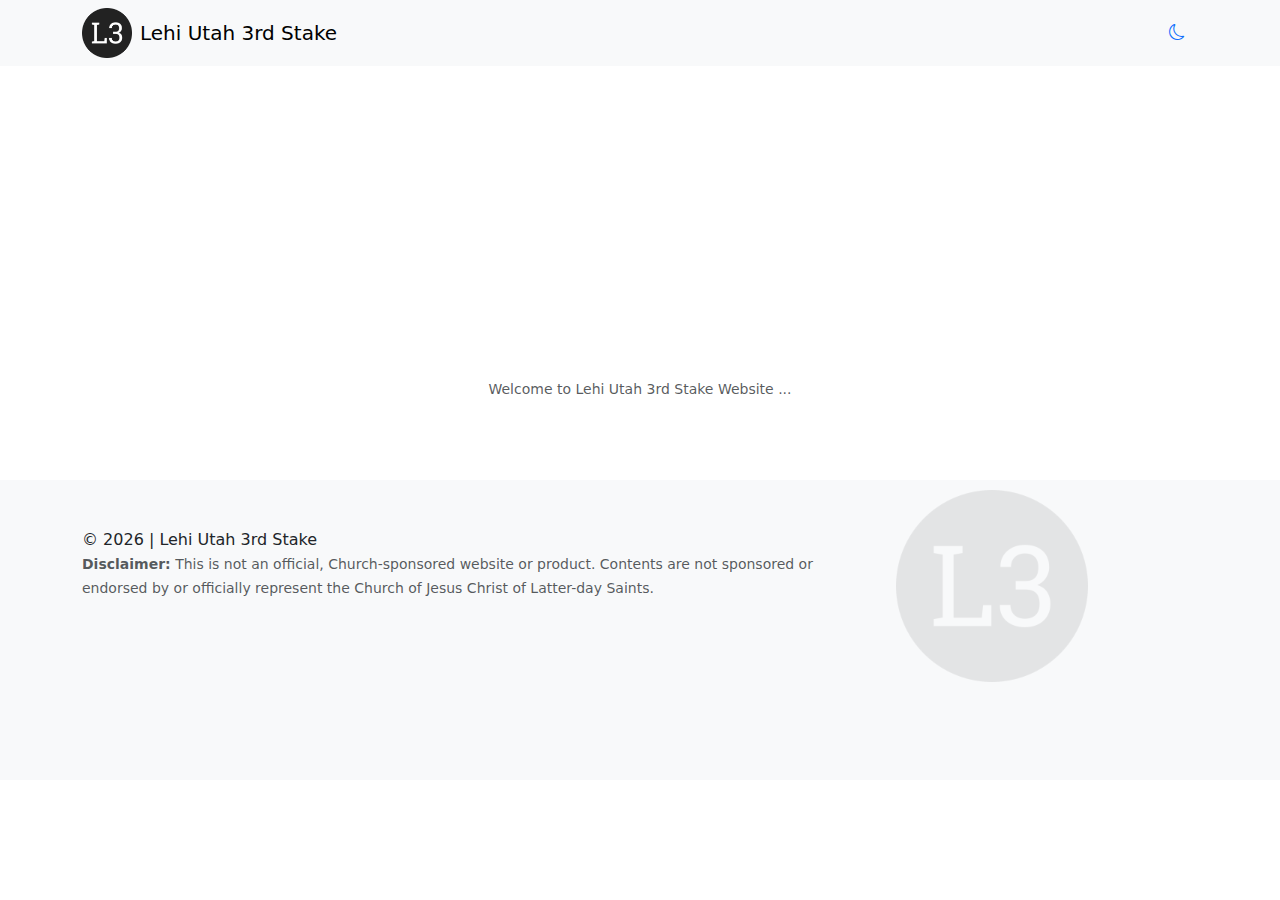
==== commit edc9911d: "auto deployment updates" ====
--- a/index.html
+++ b/index.html
@@ -41,31 +41,32 @@
 		</script>
 		
 		<link href="./app/immutable/assets/0.CS2uANid.css" rel="stylesheet">
+		<link href="./app/immutable/assets/3.C7C3a0fo.css" rel="stylesheet">
 		<link href="./app/immutable/assets/Footer.DULcU1J_.css" rel="stylesheet">
 		<link href="./app/immutable/assets/Header.z4d5yIX2.css" rel="stylesheet">
-		<link href="./app/immutable/assets/Loading.BDqDLHAv.css" rel="stylesheet">
-		<link rel="modulepreload" href="./app/immutable/entry/start.C3hQesna.js">
-		<link rel="modulepreload" href="./app/immutable/chunks/entry.DJDSSfKh.js">
-		<link rel="modulepreload" href="./app/immutable/chunks/scheduler.tWunq22O.js">
-		<link rel="modulepreload" href="./app/immutable/chunks/index.jwm6wgPW.js">
-		<link rel="modulepreload" href="./app/immutable/entry/app.qHJgrUzn.js">
-		<link rel="modulepreload" href="./app/immutable/chunks/index.DvliyZZ7.js">
-		<link rel="modulepreload" href="./app/immutable/nodes/0.9sVBwjPX.js">
-		<link rel="modulepreload" href="./app/immutable/chunks/app.state.Bv-Znvfq.js">
-		<link rel="modulepreload" href="./app/immutable/nodes/3.BOfg6tDd.js">
-		<link rel="modulepreload" href="./app/immutable/chunks/Footer.k39IRdYm.js">
-		<link rel="modulepreload" href="./app/immutable/chunks/Header.RhaYf7J2.js">
-		<link rel="modulepreload" href="./app/immutable/chunks/Loading.SUpqxys5.js"><title>LU3 | Home</title><!-- HEAD_svelte-4896ay_START --><!-- HEAD_svelte-4896ay_END --><!-- HEAD_svelte-a3idh3_START --><!-- HEAD_svelte-a3idh3_END -->
+		<link href="./app/immutable/assets/Loading.CVUBUku2.css" rel="stylesheet">
+		<link rel="modulepreload" href="./app/immutable/entry/start.DNJMasp7.js">
+		<link rel="modulepreload" href="./app/immutable/chunks/entry.jk-RoVua.js">
+		<link rel="modulepreload" href="./app/immutable/chunks/scheduler.CxpUwomz.js">
+		<link rel="modulepreload" href="./app/immutable/chunks/index.Dj0zgFH0.js">
+		<link rel="modulepreload" href="./app/immutable/entry/app.BjX9HglH.js">
+		<link rel="modulepreload" href="./app/immutable/chunks/index.D1vC92I7.js">
+		<link rel="modulepreload" href="./app/immutable/nodes/0.B8BQ_uvi.js">
+		<link rel="modulepreload" href="./app/immutable/chunks/app.state.cT9gHA_V.js">
+		<link rel="modulepreload" href="./app/immutable/nodes/3.B7DWwGbA.js">
+		<link rel="modulepreload" href="./app/immutable/chunks/Footer.BqbhGnCi.js">
+		<link rel="modulepreload" href="./app/immutable/chunks/Header.BZq1ybCa.js">
+		<link rel="modulepreload" href="./app/immutable/chunks/Loading.VXTFKuIQ.js"><title>LU3 | Home</title><!-- HEAD_svelte-4896ay_START --><!-- HEAD_svelte-4896ay_END --><!-- HEAD_svelte-a3idh3_START --><!-- HEAD_svelte-a3idh3_END -->
 	</head>
 	<body data-sveltekit-preload-data="hover">
-		<div style="display: contents">    <nav class="navbar bg-body-tertiary d-print-none"><div class="container"><a href="/home" class="d-flex align-items-center gap-2 text-decoration-none" data-svelte-h="svelte-1yos2j0"><img src="/assets/logo.png" alt="logo" class="logo svelte-193wsx5"> <div class="navbar-brand mb-0 h1">Lehi Utah 3rd Stake</div></a> <div><button class="btn btn-link" type="button"><i class="bi bi-moon"></i></button> <button class="btn btn-link d-lg-none d-xl-none d-md-inline d-sm-inline" type="button" data-bs-toggle="collapse" data-bs-target="#mini-menu" aria-expanded="false" aria-controls="mini-menu" data-svelte-h="svelte-1s10gm3"><i class="bi bi-list"></i></button></div></div></nav> <div class="container collapse mt-5" id="mini-menu"> <ul class="nav w-100 mt-3 d-none d-lg-block d-xl-block d-print-none text-end"></ul>  <div class="list-group d-block d-xl-none d-lg-none d-print-none"></div> </div> <div class="d-flex gap-4 justify-content-center mt-20 svelte-1ujpymy"><div class="d-flex flex-column gap-5 align-items-center"><div class="loader svelte-1ujpymy"></div> <small class="text-muted">Welcome to Lehi Utah 3rd Stake Website ...</small></div> </div> <div id="layout-footer" class="bg-body-tertiary d-print-none svelte-ujhjs7"><div class="container pt-5"><div class="row"><div class="col"><img alt="logo" src="/assets/logo.png" class="footer-logo svelte-ujhjs7">
+		<div style="display: contents">    <nav class="navbar bg-body-tertiary d-print-none"><div class="container"><a href="/home" class="d-flex align-items-center gap-2 text-decoration-none" data-svelte-h="svelte-1yos2j0"><img src="/assets/logo.png" alt="logo" class="logo svelte-193wsx5"> <div class="navbar-brand mb-0 h1">Lehi Utah 3rd Stake</div></a> <div><button class="btn btn-link" type="button"><i class="bi bi-moon"></i></button> <button class="btn btn-link d-lg-none d-xl-none d-md-inline d-sm-inline" type="button" data-bs-toggle="collapse" data-bs-target="#mini-menu" aria-expanded="false" aria-controls="mini-menu" data-svelte-h="svelte-1s10gm3"><i class="bi bi-list"></i></button></div></div></nav> <div class="container collapse mt-5" id="mini-menu"> <ul class="nav w-100 mt-3 d-none d-lg-block d-xl-block d-print-none text-end"></ul>  <div class="list-group d-block d-xl-none d-lg-none d-print-none"></div> </div> <div class="loading-wrapper svelte-1fmzyja"><div class="d-flex gap-4 justify-content-center"><div class="d-flex flex-column gap-5 align-items-center"><div class="loader svelte-1cbfzdg"></div> <small class="text-muted">Welcome to Lehi Utah 3rd Stake Website ...</small></div> </div></div> <div id="layout-footer" class="bg-body-tertiary d-print-none svelte-ujhjs7"><div class="container pt-5"><div class="row"><div class="col"><img alt="logo" src="/assets/logo.png" class="footer-logo svelte-ujhjs7">
 				© 2024 | Lehi Utah 3rd Stake<br></div></div> <div class="row" data-svelte-h="svelte-38jbpw"><div class="col-8"><p><small class="text-muted"><strong>Disclaimer:</strong>
 						This is not an official, Church-sponsored website or product. Contents are not sponsored
 						or endorsed by or officially represent the Church of Jesus Christ of Latter-day Saints.</small></p></div></div></div> </div> 
 			
 			<script>
 				{
-					__sveltekit_igg8sz = {
+					__sveltekit_1ob0px9 = {
 						base: new URL(".", location).pathname.slice(0, -1)
 					};
 
@@ -74,8 +75,8 @@
 					const data = [null,null];
 
 					Promise.all([
-						import("./app/immutable/entry/start.C3hQesna.js"),
-						import("./app/immutable/entry/app.qHJgrUzn.js")
+						import("./app/immutable/entry/start.DNJMasp7.js"),
+						import("./app/immutable/entry/app.BjX9HglH.js")
 					]).then(([kit, app]) => {
 						kit.start(app, element, {
 							node_ids: [0, 3],
--- a/app/immutable/assets/3.C7C3a0fo.css
+++ b/app/immutable/assets/3.C7C3a0fo.css
@@ -0,0 +1 @@
+.loading-wrapper.svelte-1fmzyja{margin-top:200px}
--- a/app/immutable/assets/Loading.CVUBUku2.css
+++ b/app/immutable/assets/Loading.CVUBUku2.css
@@ -0,0 +1 @@
+.loader.svelte-1cbfzdg{width:65px;aspect-ratio:1;position:relative}[data-bs-theme=light] .loader.svelte-1cbfzdg:before,[data-bs-theme=light] .loader.svelte-1cbfzdg:after{content:"";position:absolute;border-radius:50px;box-shadow:0 0 0 3px inset #000;animation:svelte-1cbfzdg-l4 2.5s infinite}[data-bs-theme=light] .loader.svelte-1cbfzdg:after{animation-delay:-1.25s}[data-bs-theme=dark] .loader.svelte-1cbfzdg:before,[data-bs-theme=dark] .loader.svelte-1cbfzdg:after{content:"";position:absolute;border-radius:50px;box-shadow:0 0 0 3px inset #fff;animation:svelte-1cbfzdg-l4 2.5s infinite}[data-bs-theme=dark] .loader.svelte-1cbfzdg:after{animation-delay:-1.25s}@keyframes svelte-1cbfzdg-l4{0%{top:0;right:35px;bottom:35px;left:0}12.5%{top:0;right:35px;bottom:0;left:0}25%{top:35px;right:35px;bottom:0;left:0}37.5%{top:35px;right:0;bottom:0;left:0}50%{top:35px;right:0;bottom:0;left:35px}62.5%{top:0;right:0;bottom:0;left:35px}75%{top:0;right:0;bottom:35px;left:35px}87.5%{top:0;right:0;bottom:35px;left:0}to{top:0;right:35px;bottom:35px;left:0}}
